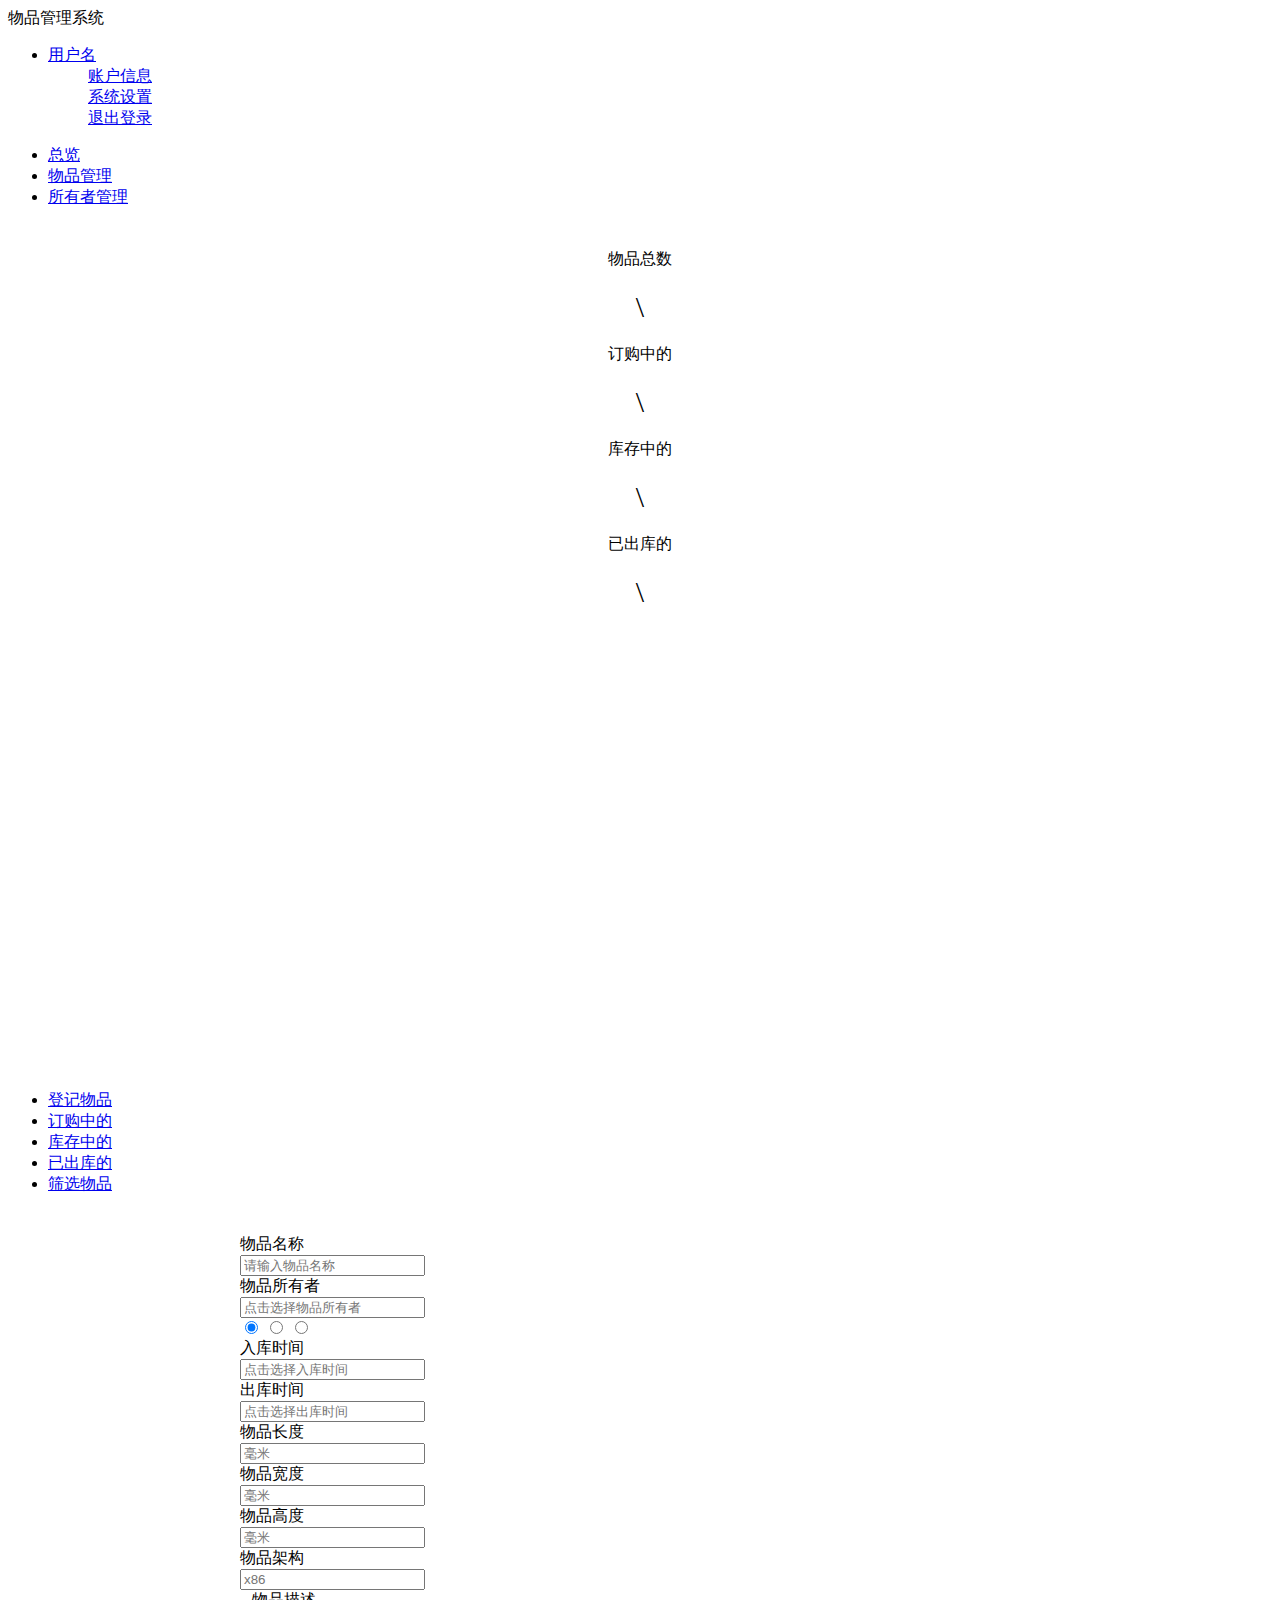
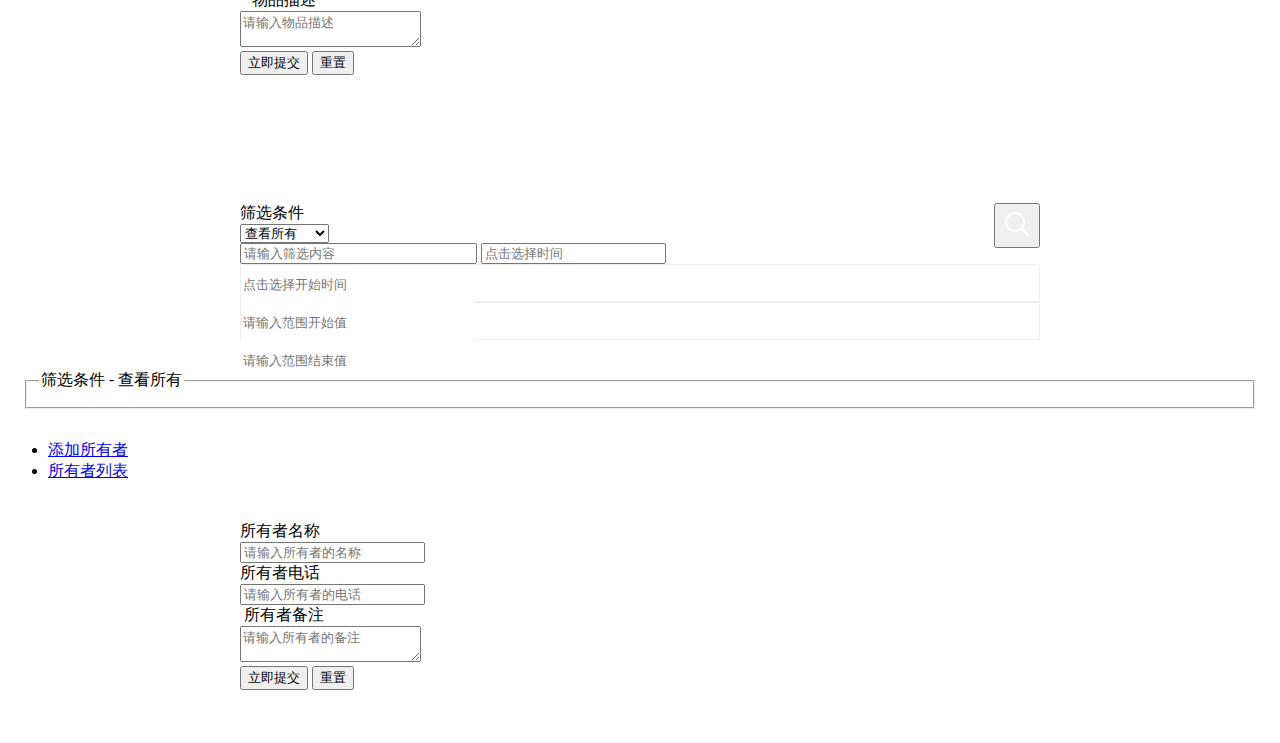
==== src/main/resources/static/index.html @ 80bcebc0 "实现总览界面" ====
<!DOCTYPE html>
<html lang="zh-cmn-Hans">
<head>
    <meta charset="UTF-8">
    <title>物品管理系统</title>
    <link rel="stylesheet" type="text/css" href="https://www.layuicdn.com/layui-v2.6.8/css/layui.css"/>
    <link rel="stylesheet" href="global.css">
    <script src="https://cdn.bootcdn.net/ajax/libs/jquery/3.6.0/jquery.min.js"></script>
    <script src="https://www.layuicdn.com/layui-v2.6.8/layui.js"></script>
    <script src="https://cdn.bootcdn.net/ajax/libs/echarts/5.1.2/echarts.common.min.js"></script>
    <script src="global.js"></script>
</head>
<body>
<div class="layui-layout layui-layout-admin">
    <!-- 顶部固定区域 -->
    <div class="layui-header">
        <div class="layui-logo layui-hide-xs layui-bg-black">物品管理系统</div>
        <ul class="layui-nav layui-layout-right">
            <li class="layui-nav-item layui-hide layui-show-md-inline-block">
                <a href="javascript:" id="main-user-name-show">用户名</a>
                <dl class="layui-nav-child">
                    <dd><a href="javascript:" onclick="">账户信息</a></dd>
                    <dd><a href="javascript:" onclick="">系统设置</a></dd>
                    <dd><a href="javascript:" onclick="">退出登录</a></dd>
                </dl>
            </li>
        </ul>
    </div>
    <!-- 左侧导航区域 -->
    <div class="layui-side layui-bg-black">
        <div class="layui-side-scroll">
            <ul class="layui-nav layui-nav-tree">
                <li class="layui-nav-item layui-this" tabId="page-overview" onclick="switchPage(this)"><a
                        href="javascript:">总览</a></li>
                <li class="layui-nav-item" tabId="page-data" onclick="switchPage(this)"><a
                        href="javascript:">物品管理</a>
                </li>
                <li class="layui-nav-item" tabId="page-owner" onclick="switchPage(this)"><a
                        href="javascript:">所有者管理</a>
                </li>
            </ul>
        </div>
    </div>
    <!-- 内容主体区域 -->
    <div class="layui-body">
        <!-- 总览页 -->
        <div class="body-container " id="page-overview">
            <div class="content-container">
                <!-- 数量条 -->
                <div class="layui-panel">
                    <div class="layui-card-body">
                        <div class="layui-row">
                            <div class="layui-col-md3">
                                <div class="panel">
                                    <div class="layui-card-header">物品总数</div>
                                    <div class="layui-card-body" id="overview-count-all">
                                        \
                                    </div>
                                </div>
                            </div>
                            <div class="layui-col-md3">
                                <div class="panel">
                                    <div class="layui-card-header">订购中的</div>
                                    <div class="layui-card-body" id="overview-count-order">
                                        \
                                    </div>
                                </div>
                            </div>
                            <div class="layui-col-md3">
                                <div class="panel">
                                    <div class="layui-card-header">库存中的</div>
                                    <div class="layui-card-body" id="overview-count-keep">
                                        \
                                    </div>
                                </div>
                            </div>
                            <div class="layui-col-md3">
                                <div class="panel">
                                    <div class="layui-card-header">已出库的</div>
                                    <div class="layui-card-body" id="overview-count-export">
                                        \
                                    </div>
                                </div>
                            </div>
                        </div>
                    </div>
                </div>
                <!-- 折线图 -->
                <div class="layui-panel chart-container">
                    <div id="chart"></div>
                </div>
            </div>
        </div>
        <!-- 物品管理页 -->
        <div class="body-container layui-hide" id="page-data">
            <div class="layui-tab layui-tab-brief">
                <!-- 标签 -->
                <ul class="layui-tab-title">
                    <li class="layui-this"><a href="javascript:" id="button-form-addItem">登记物品</a></li>
                    <li><a href="javascript:" onclick="renderTable('order')" id="button-order">订购中的</a></li>
                    <li><a href="javascript:" onclick="renderTable('keep')" id="button-keep">库存中的</a></li>
                    <li><a href="javascript:" onclick="renderTable('export')" id="button-export">已出库的</a></li>
                    <li><a href="javascript:" id="button-filter">筛选物品</a></li>
                </ul>
                <!-- 标签内容 -->
                <div class="layui-tab-content">
                    <!-- 登记新的 -->
                    <div class="layui-tab-item layui-show">
                        <div class="content-container">
                            <form class="layui-form layui-form-pane" id="form-addItem"
                                  style="margin: 8px auto auto;width: 800px;">
                                <!-- 名称 -->
                                <div class="layui-form-item">
                                    <div class="layui-row layui-col-space15">
                                        <div class="layui-col-md12">
                                            <label class="layui-form-label">物品名称</label>
                                            <div class="layui-input-block">
                                                <input type="text" name="name" required lay-verify="required"
                                                       placeholder="请输入物品名称" autocomplete="off" class="layui-input">
                                            </div>
                                        </div>
                                    </div>
                                </div>
                                <!-- 状态和所有者 -->
                                <div class="layui-form-item">
                                    <div class="layui-row layui-col-space15">
                                        <div class="layui-col-md6">
                                            <label class="layui-form-label">物品所有者</label>
                                            <div class="layui-input-block">
                                                <input type="text" name="ownerId" placeholder="点击选择物品所有者"
                                                       autocomplete="off" onclick="ownerListShow()"
                                                       id="owner-input" class="layui-input pointer" readonly>
                                            </div>
                                        </div>
                                        <div class="layui-col-md6">
                                            <input type="radio" lay-filter="status-radio" name="status" value="order"
                                                   title="订购中" checked>
                                            <input type="radio" lay-filter="status-radio" name="status" value="keep"
                                                   title="在库中">
                                            <input type="radio" lay-filter="status-radio" name="status" value="export"
                                                   title="已出库">
                                        </div>
                                    </div>
                                </div>
                                <!-- 入库和出库时间 -->
                                <div class="layui-form-item layui-hide" id="date-container">
                                    <div class="layui-row layui-col-space15">
                                        <div class="layui-col-md6 layui-hide" id="dateInto-container">
                                            <label class="layui-form-label">入库时间</label>
                                            <div class="layui-input-block">
                                                <input type="text" class="layui-input pointer" id="dateInto"
                                                       name="dateInto" placeholder="点击选择入库时间" autocomplete="off"
                                                       readonly lay-verify="dateIntoVerify">
                                            </div>
                                        </div>
                                        <div class="layui-col-md6 layui-hide" id="dateLeave-container">
                                            <label class="layui-form-label">出库时间</label>
                                            <div class="layui-input-block">
                                                <input type="text" class="layui-input pointer" id="dateLeave"
                                                       name="dateLeave" placeholder="点击选择出库时间" autocomplete="off"
                                                       readonly lay-verify="dateLeaveVerify">
                                            </div>
                                        </div>
                                    </div>
                                </div>
                                <!-- 物品属性 -->
                                <div class="layui-form-item">
                                    <div class="layui-row layui-col-space15">
                                        <!-- 物品长度 -->
                                        <div class="layui-col-md3">
                                            <label class="layui-form-label">物品长度</label>
                                            <div class="layui-input-block">
                                                <input type="number" name="length" placeholder="毫米" autocomplete="off"
                                                       class="layui-input">
                                            </div>
                                        </div>
                                        <!-- 物品宽度 -->
                                        <div class="layui-col-md3">
                                            <label class="layui-form-label">物品宽度</label>
                                            <div class="layui-input-block">
                                                <input type="number" name="width" placeholder="毫米" autocomplete="off"
                                                       class="layui-input">
                                            </div>
                                        </div>
                                        <!-- 物品高度 -->
                                        <div class="layui-col-md3">
                                            <label class="layui-form-label">物品高度</label>
                                            <div class="layui-input-block">
                                                <input type="number" name="height" placeholder="毫米" autocomplete="off"
                                                       class="layui-input">
                                            </div>
                                        </div>
                                        <!-- 架构 -->
                                        <div class="layui-col-md3">
                                            <label class="layui-form-label">物品架构</label>
                                            <div class="layui-input-block">
                                                <input type="text" name="architecture" placeholder="x86"
                                                       autocomplete="off"
                                                       class="layui-input">
                                            </div>
                                        </div>
                                    </div>
                                </div>
                                <!-- 物品描述 -->
                                <div class="layui-form-item layui-form-text">
                                    <div class="layui-row layui-col-space15">
                                        <div class="layui-col-md12">
                                            <label class="layui-form-label">&nbsp;&nbsp;&nbsp;物品描述</label>
                                            <div class="layui-input-block">
                                                <textarea name="description" placeholder="请输入物品描述"
                                                          class="layui-textarea"></textarea>
                                            </div>
                                        </div>
                                    </div>
                                </div>
                                <!-- 提交表单 -->
                                <div class="layui-form-item">
                                    <button class="layui-btn" lay-submit lay-filter="form-addItem-submit">立即提交</button>
                                    <button type="reset" class="layui-btn layui-btn-primary" id="form-addItem-reset">
                                        重置
                                    </button>
                                </div>
                            </form>
                        </div>
                    </div>
                    <!-- 订购中的 -->
                    <div class="layui-tab-item">
                        <div class="content-container">
                            <table id="table-order" lay-filter="table-order"></table>
                        </div>
                    </div>
                    <!-- 库存中的 -->
                    <div class="layui-tab-item">
                        <div class="content-container">
                            <table id="table-keep" lay-filter="table-keep"></table>
                        </div>
                    </div>
                    <!-- 已出库的 -->
                    <div class="layui-tab-item">
                        <div class="content-container">
                            <table id="table-export" lay-filter="table-export"></table>
                        </div>
                    </div>
                    <!-- 筛选物品 -->
                    <div class="layui-tab-item">
                        <div class="content-container">
                            <form class="layui-form layui-form-pane" id="form-filterItem"
                                  style="margin: 8px auto auto;width: 800px;">
                                <div class="layui-form-item">
                                    <div class="layui-row" id="form-filterItem-search-row">
                                        <div class="layui-col-md4">
                                            <label class="layui-form-label">筛选条件</label>
                                            <div class="layui-input-block">
                                                <select name="condition" lay-filter="form-filterItem-select">
                                                    <option value="all">查看所有</option>
                                                    <option value="name">物品名称</option>
                                                    <option value="uuid">物品编号</option>
                                                    <option value="owner">所有者</option>
                                                    <option value="ownerId">所有者编号</option>
                                                    <option value="dateRecord">登记时间</option>
                                                    <option value="dateInto">入库时间</option>
                                                    <option value="dateLeave">出库时间</option>
                                                    <option value="description">物品描述</option>
                                                    <option value="length">物品长度</option>
                                                    <option value="width">物品宽度</option>
                                                    <option value="height">物品高度</option>
                                                    <option value="architecture">物品架构</option>
                                                    <optgroup label="范围检索">
                                                        <option value="dateRecordRange">登记时间</option>
                                                        <option value="dateIntoRange">入库时间</option>
                                                        <option value="dateLeaveRange">出库时间</option>
                                                        <option value="lengthRange">物品长度</option>
                                                        <option value="widthRange">物品宽度</option>
                                                        <option value="heightRange">物品高度</option>
                                                    </optgroup>
                                                </select>
                                            </div>
                                        </div>
                                        <div class="layui-col-md8">
                                            <input id="form-filterItem-input" name="word"
                                                   class="layui-input" type="text"
                                                   placeholder="请输入筛选内容" autocomplete="off">
                                            <input id="form-filterItem-date-select" name="word-date"
                                                   class="layui-input pointer layui-hide" type="text"
                                                   placeholder="点击选择时间" autocomplete="off" readonly>
                                            <div id="form-filterItem-date-select-range-search-row"
                                                 class="layui-row row-inline layui-hide">
                                                <div class="layui-col-md6">
                                                    <input type="text" class="layui-input pointer"
                                                           id="form-filterItem-date-select-range-start"
                                                           name="word-date-start" placeholder="点击选择开始时间"
                                                           autocomplete="off" readonly>
                                                </div>
                                                <div class="layui-col-md6">
                                                    <input type="text" class="layui-input pointer"
                                                           id="form-filterItem-date-select-range-end"
                                                           name="word-date-end" placeholder="点击选择结束时间"
                                                           autocomplete="off" readonly>
                                                </div>
                                            </div>
                                            <div id="form-filterItem-input-range-search-row"
                                                 class="layui-row row-inline layui-hide">
                                                <div class="layui-col-md6">
                                                    <input type="number" name="word-start" placeholder="请输入范围开始值"
                                                           autocomplete="off" class="layui-input" min="0"
                                                           id="form-filterItem-input-range-start">
                                                </div>
                                                <div class="layui-col-md6">
                                                    <input type="number" name="word-end" placeholder="请输入范围结束值"
                                                           autocomplete="off" class="layui-input" min="0"
                                                           id="form-filterItem-input-range-end">
                                                </div>
                                            </div>
                                        </div>
                                        <button class="layui-btn" lay-submit lay-filter="form-filterItem-submit"
                                                id="form-filterItem-submit">
                                            <svg t="1637309387707" class="icon" viewBox="0 0 1024 1024" version="1.1"
                                                 xmlns="http://www.w3.org/2000/svg" p-id="2902" width="32" height="32">
                                                <path d="M192 448c0-141.152 114.848-256 256-256s256 114.848 256 256-114.848 256-256 256-256-114.848-256-256z m710.624 409.376l-206.88-206.88A318.784 318.784 0 0 0 768 448c0-176.736-143.264-320-320-320S128 271.264 128 448s143.264 320 320 320a318.784 318.784 0 0 0 202.496-72.256l206.88 206.88 45.248-45.248z"
                                                      fill="#ffffff" p-id="2903"></path>
                                            </svg>
                                        </button>
                                    </div>
                                </div>
                            </form>
                            <fieldset class="layui-elem-field layui-field-title">
                                <legend>筛选条件 - <span id="filter-criteria-show">查看所有</span></legend>
                            </fieldset>
                            <table id="table-filter" lay-filter="table-filter"></table>
                        </div>
                    </div>
                </div>
            </div>
        </div>
        <!-- 所有者管理页 -->
        <div class="body-container layui-hide" id="page-owner">
            <div class="layui-tab layui-tab-brief">
                <ul class="layui-tab-title">
                    <li class="layui-this"><a href="javascript:" id="button-form-addOwner">添加所有者</a></li>
                    <li><a href="javascript:" onclick="renderOwnerInfoTable()" id="button-owner-list">所有者列表</a></li>
                </ul>
                <div class="layui-tab-content">
                    <div class="layui-tab-item layui-show">
                        <div class="content-container">
                            <form class="layui-form layui-form-pane" id="form-addOwner"
                                  style="margin: 8px auto auto;width: 800px;">
                                <!-- 名称 -->
                                <div class="layui-form-item">
                                    <label class="layui-form-label">所有者名称</label>
                                    <div class="layui-input-block">
                                        <input type="text" name="name" required lay-verify="required"
                                               placeholder="请输入所有者的名称" autocomplete="off" class="layui-input">
                                    </div>
                                </div>
                                <!-- 状态和所有者 -->
                                <div class="layui-form-item">
                                    <label class="layui-form-label">所有者电话</label>
                                    <div class="layui-input-block">
                                        <input type="tel" name="phoneNumber" placeholder="请输入所有者的电话" autocomplete="off"
                                               class="layui-input">
                                    </div>
                                </div>
                                <!-- 所有者备注 -->
                                <div class="layui-form-item layui-form-text">
                                    <div class="layui-row layui-col-space15">
                                        <div class="layui-col-md12">
                                            <label class="layui-form-label">&nbsp;所有者备注</label>
                                            <div class="layui-input-block">
                                                <textarea name="note" placeholder="请输入所有者的备注"
                                                          class="layui-textarea"></textarea>
                                            </div>
                                        </div>
                                    </div>
                                </div>
                                <!-- 提交表单 -->
                                <div class="layui-form-item">
                                    <button class="layui-btn" lay-submit lay-filter="form-addOwner-submit">立即提交</button>
                                    <button type="reset" class="layui-btn layui-btn-primary" id="form-addOwner-reset">
                                        重置
                                    </button>
                                </div>
                            </form>
                        </div>
                    </div>
                    <div class="layui-tab-item">
                        <div class="content-container" id="table-owner-list-container">
                            <table id="table-owner-list" lay-filter="table-owner-list"></table>
                        </div>
                    </div>
                </div>
            </div>
        </div>
    </div>
</div>

</body>
</html>
---- src/main/resources/static/global.css ----
li.layui-nav-item a {
    font-size: 16px;
    text-align: center;
}

.content-container {
    padding: 15px;
}

.body-container .layui-tab-content {
    padding-top: 0;
}

.table-item-info, .table-owner-choose {
    padding: 0 15px;
}

.table-item-info td:first-child {
    text-align: center;
    width: 70px;
}

#form-addItem-container {
    padding: 15px;
}

.pointer {
    cursor: pointer;
}

#form-filterItem-search-row {
    position: relative;
}

#form-filterItem-submit {
    position: absolute;
    top: 0;
    right: 0;
    padding: 3px 5px;
}

#form-filterItem-input, #form-filterItem-input-range-end, #form-filterItem-date-select-range-end {
    padding-right: 54px;
}

#form-filterItem-input-range-start, #form-filterItem-date-select-range-start {
    border: none;
    padding-right: 54px;
}

#form-filterItem-input-range-end, #form-filterItem-date-select-range-end {
    border: none;
}

#form-filterItem-input-range-start, #form-filterItem-input-range-end, #form-filterItem-date-select-range-start, #form-filterItem-date-select-range-end {
    height: 36px;
}

.row-inline {
    height: 38px;
    border: #eee 1px solid;
    border-radius: 0 2px 2px 0;
    box-sizing: border-box;
}

fieldset.layui-elem-field.layui-field-title {
    margin-top: 30px;
}

button.layui-btn.layui-btn-fluid.button-create-new-owner {
    margin: 15px 0 5px 0;
}

form#form-owner-create {
    padding: 15px 20px 15px 15px;
}

#form-owner-create label.layui-form-label {
    width: 30px;
    padding-left: 5px;
}

#form-owner-create .layui-input-block {
    margin-left: 50px;
}

#page-overview .panel {
    padding: 10px 30px;
    text-align: center;
}

#page-overview .panel .layui-card-header {
    font-size: 16px;
}

#page-overview .panel .layui-card-body {
    font-size: 30px;
    padding-top: 20px;
}
.chart-container{
    margin-top: 20px;
}
#chart {
    width: 800px;
    height: 400px;
    margin:40px auto 0 auto;
}
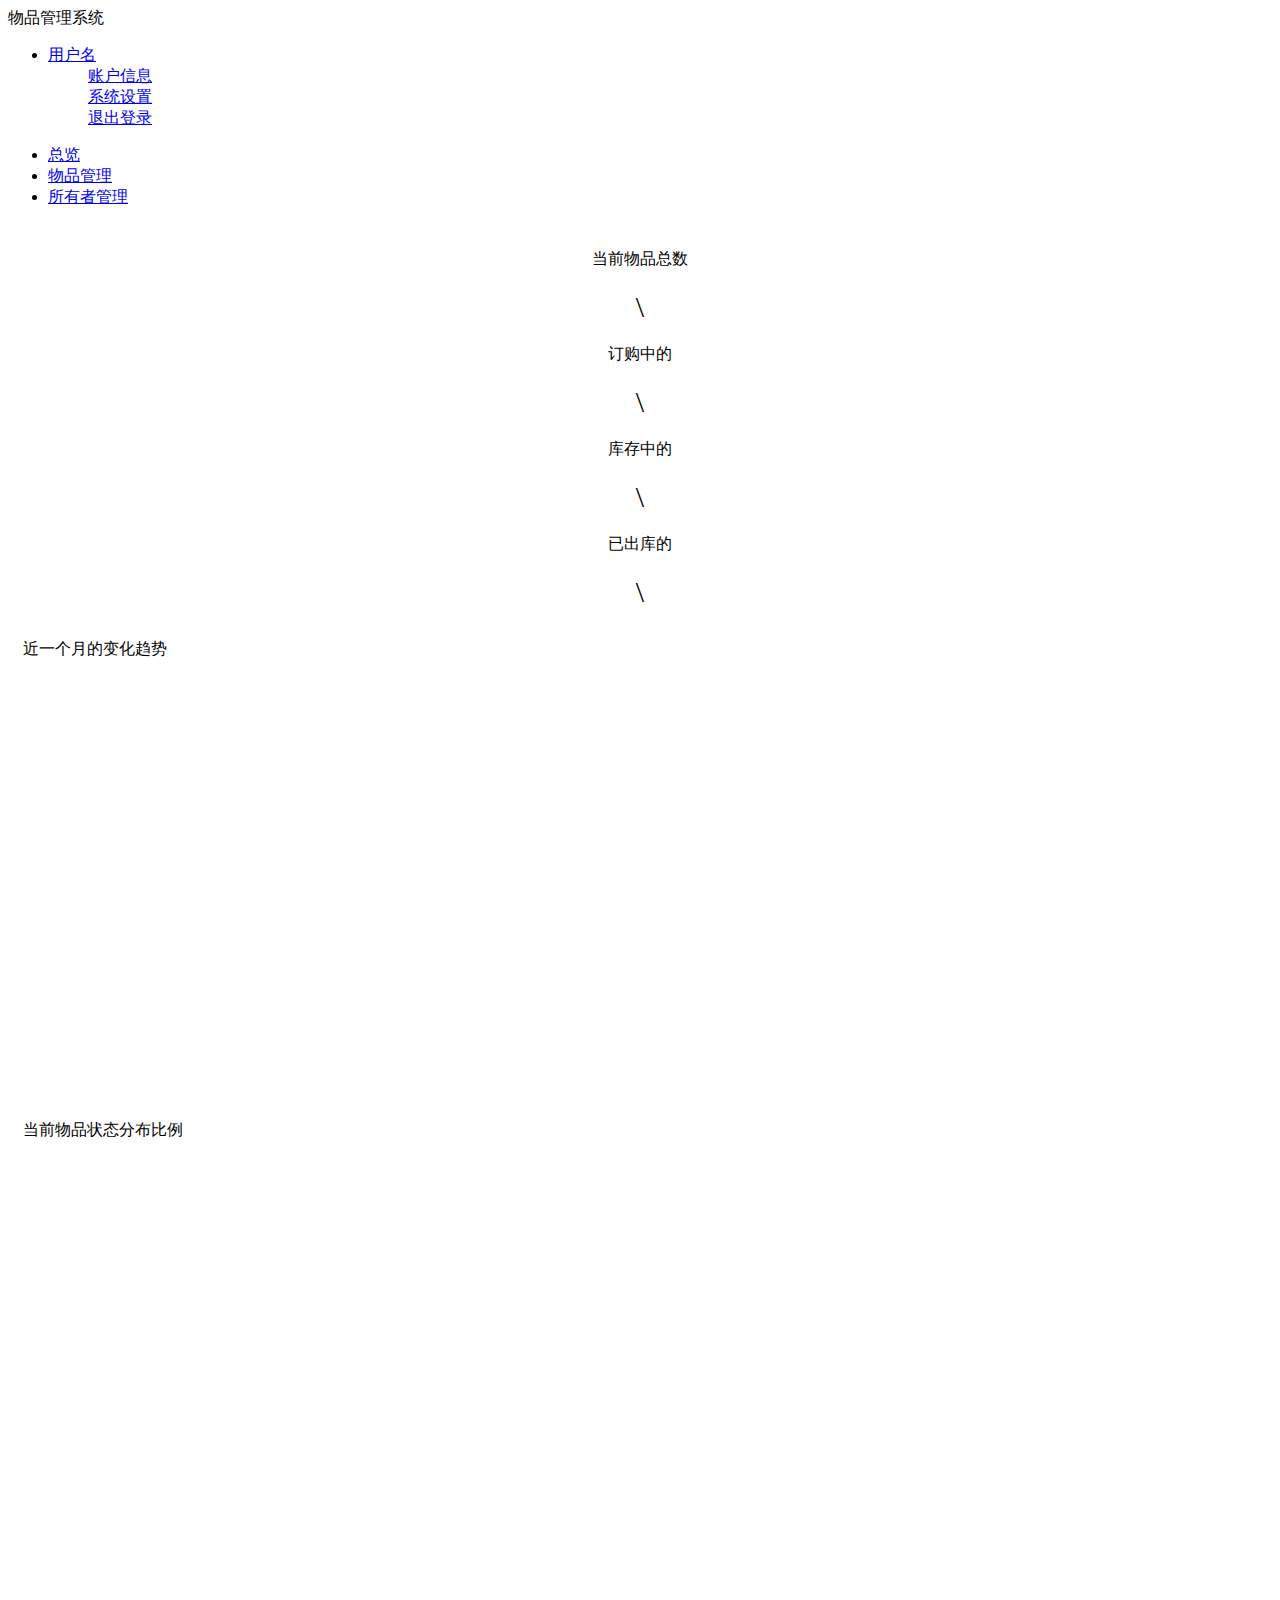
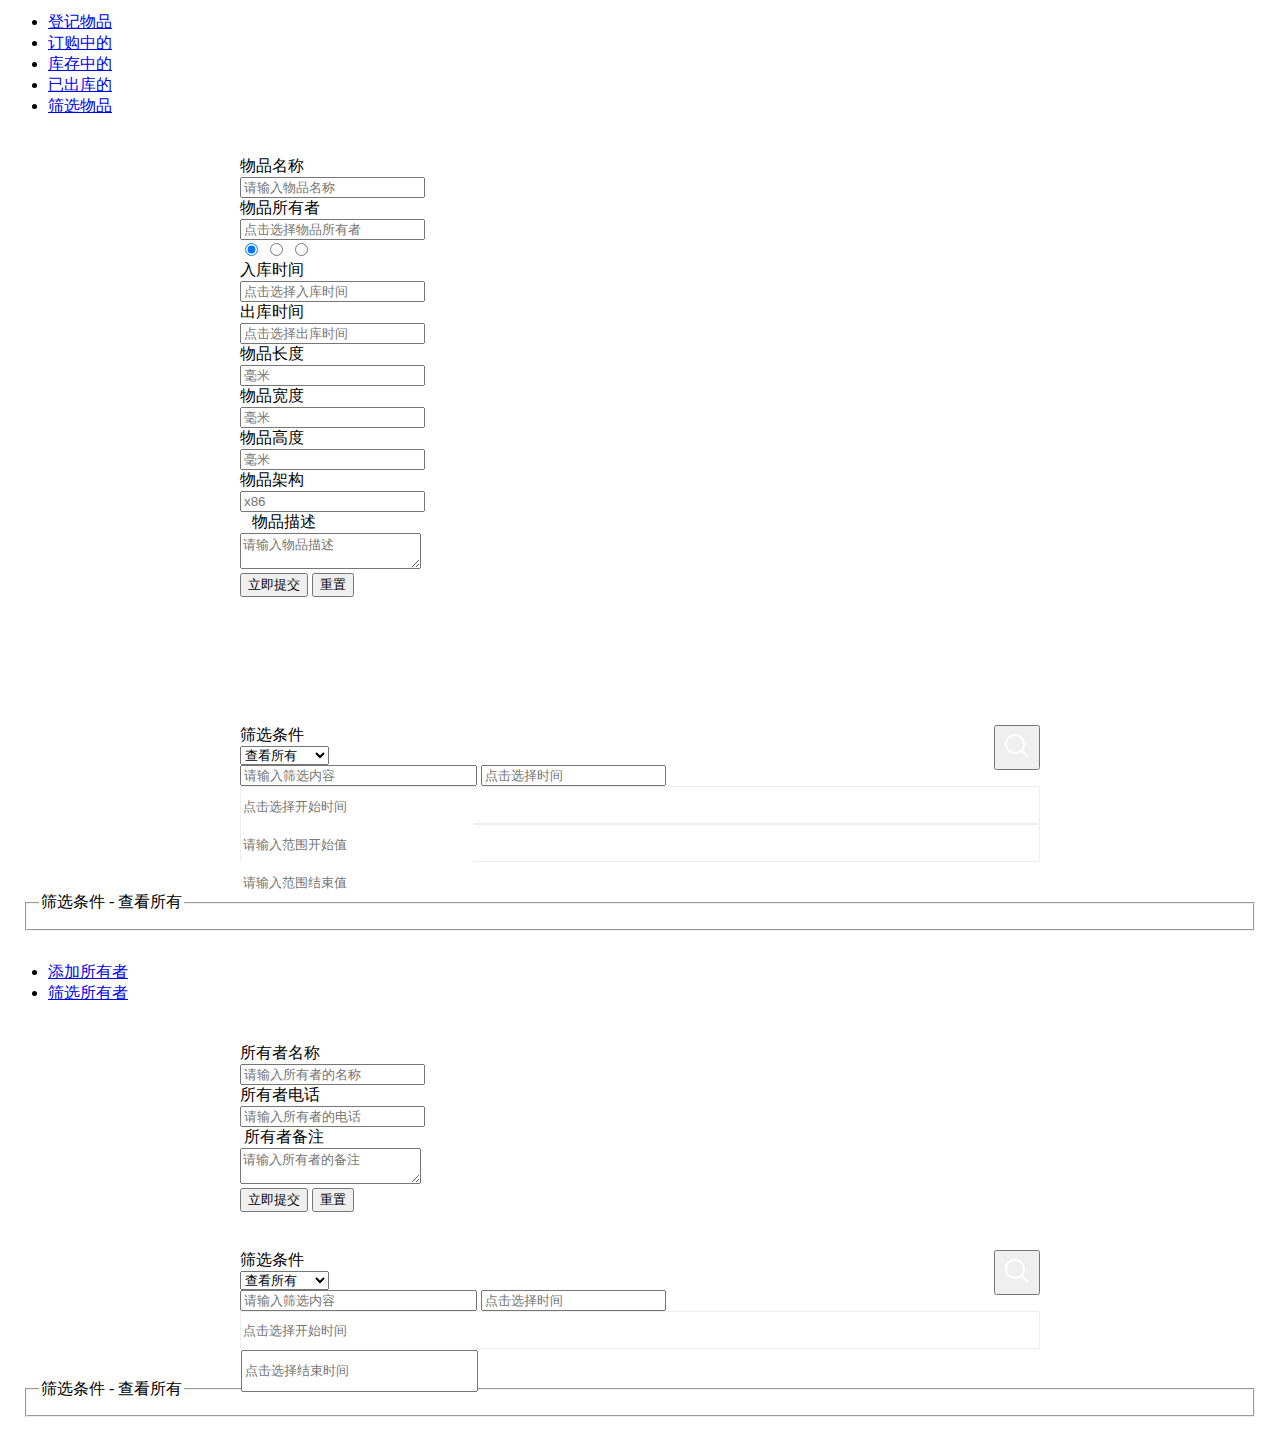
==== commit d110e5b4: "实现总览界面，所有者筛选界面，开始添加所有者修改功能" ====
--- a/src/main/resources/static/index.html
+++ b/src/main/resources/static/index.html
@@ -52,7 +52,7 @@
                         <div class="layui-row">
                             <div class="layui-col-md3">
                                 <div class="panel">
-                                    <div class="layui-card-header">物品总数</div>
+                                    <div class="layui-card-header">当前物品总数</div>
                                     <div class="layui-card-body" id="overview-count-all">
                                         \
                                     </div>
@@ -86,9 +86,25 @@
                     </div>
                 </div>
                 <!-- 折线图 -->
-                <div class="layui-panel chart-container">
-                    <div id="chart"></div>
+                <div class="layui-row layui-col-space15">
+                    <div class="layui-col-md8 chartLine-container">
+                        <div class="layui-card layui-panel">
+                            <div class="layui-card-header">近一个月的变化趋势</div>
+                            <div class="layui-card-body">
+                                <div id="chartLine"></div>
+                            </div>
+                        </div>
+                    </div>
+                    <div class="layui-col-md4 chartPie-container">
+                        <div class="layui-card layui-panel">
+                            <div class="layui-card-header">当前物品状态分布比例</div>
+                            <div class="layui-card-body">
+                                <div id="chartPie"></div>
+                            </div>
+                        </div>
+                    </div>
                 </div>
+
             </div>
         </div>
         <!-- 物品管理页 -->
@@ -337,28 +353,39 @@
             <div class="layui-tab layui-tab-brief">
                 <ul class="layui-tab-title">
                     <li class="layui-this"><a href="javascript:" id="button-form-addOwner">添加所有者</a></li>
-                    <li><a href="javascript:" onclick="renderOwnerInfoTable()" id="button-owner-list">所有者列表</a></li>
+                    <li><a href="javascript:" id="button-filter-owner">筛选所有者</a></li>
                 </ul>
                 <div class="layui-tab-content">
+                    <!-- 添加所有者 -->
                     <div class="layui-tab-item layui-show">
                         <div class="content-container">
                             <form class="layui-form layui-form-pane" id="form-addOwner"
                                   style="margin: 8px auto auto;width: 800px;">
                                 <!-- 名称 -->
                                 <div class="layui-form-item">
-                                    <label class="layui-form-label">所有者名称</label>
-                                    <div class="layui-input-block">
-                                        <input type="text" name="name" required lay-verify="required"
-                                               placeholder="请输入所有者的名称" autocomplete="off" class="layui-input">
-                                    </div>
+                                    <div class="layui-row layui-col-space15">
+                                        <div class="layui-col-md12">
+                                            <label class="layui-form-label">所有者名称</label>
+                                            <div class="layui-input-block">
+                                                <input type="text" name="name" required lay-verify="required"
+                                                       placeholder="请输入所有者的名称" autocomplete="off" class="layui-input">
+                                            </div>
+                                        </div>
+                                    </div>
+
                                 </div>
                                 <!-- 状态和所有者 -->
                                 <div class="layui-form-item">
-                                    <label class="layui-form-label">所有者电话</label>
-                                    <div class="layui-input-block">
-                                        <input type="tel" name="phoneNumber" placeholder="请输入所有者的电话" autocomplete="off"
-                                               class="layui-input">
-                                    </div>
+                                    <div class="layui-row layui-col-space15">
+                                        <div class="layui-col-md12">
+                                            <label class="layui-form-label">所有者电话</label>
+                                            <div class="layui-input-block">
+                                                <input type="tel" name="phoneNumber" placeholder="请输入所有者的电话" autocomplete="off"
+                                                       class="layui-input">
+                                            </div>
+                                        </div>
+                                    </div>
+
                                 </div>
                                 <!-- 所有者备注 -->
                                 <div class="layui-form-item layui-form-text">
@@ -374,17 +401,82 @@
                                 </div>
                                 <!-- 提交表单 -->
                                 <div class="layui-form-item">
-                                    <button class="layui-btn" lay-submit lay-filter="form-addOwner-submit">立即提交</button>
-                                    <button type="reset" class="layui-btn layui-btn-primary" id="form-addOwner-reset">
-                                        重置
-                                    </button>
+                                    <div class="layui-row layui-col-space15">
+                                        <div class="layui-col-md12">
+                                            <button class="layui-btn" lay-submit lay-filter="form-addOwner-submit">
+                                                立即提交
+                                            </button>
+                                            <button type="reset" class="layui-btn layui-btn-primary"
+                                                    id="form-addOwner-reset">
+                                                重置
+                                            </button>
+                                        </div>
+                                    </div>
                                 </div>
                             </form>
                         </div>
                     </div>
+                    <!-- 筛选所有者 -->
                     <div class="layui-tab-item">
                         <div class="content-container" id="table-owner-list-container">
-                            <table id="table-owner-list" lay-filter="table-owner-list"></table>
+                            <form class="layui-form layui-form-pane" id="form-filterOwner"
+                                  style="margin: 8px auto auto;width: 800px;">
+                                <div class="layui-form-item">
+                                    <div class="layui-row" id="form-filterOwner-search-row">
+                                        <div class="layui-col-md4">
+                                            <label class="layui-form-label">筛选条件</label>
+                                            <div class="layui-input-block">
+                                                <select name="condition" lay-filter="form-filterOwner-select">
+                                                    <option value="all">查看所有</option>
+                                                    <option value="name">名称</option>
+                                                    <option value="id">编号</option>
+                                                    <option value="phoneNumber">电话号码</option>
+                                                    <option value="note">备注</option>
+                                                    <option value="dateRegistration">添加时间</option>
+                                                    <optgroup label="范围检索">
+                                                        <option value="dateRegistrationRange">添加时间</option>
+                                                    </optgroup>
+                                                </select>
+                                            </div>
+                                        </div>
+                                        <div class="layui-col-md8">
+                                            <input id="form-filterOwner-input" name="word"
+                                                   class="layui-input" type="text"
+                                                   placeholder="请输入筛选内容" autocomplete="off">
+                                            <input id="form-filterOwner-date-select" name="word-date"
+                                                   class="layui-input pointer layui-hide" type="text"
+                                                   placeholder="点击选择时间" autocomplete="off" readonly>
+                                            <div id="form-filterOwner-date-select-range-search-row"
+                                                 class="layui-row row-inline layui-hide">
+                                                <div class="layui-col-md6">
+                                                    <input type="text" class="layui-input pointer"
+                                                           id="form-filterOwner-date-select-range-start"
+                                                           name="word-date-start" placeholder="点击选择开始时间"
+                                                           autocomplete="off" readonly>
+                                                </div>
+                                                <div class="layui-col-md6">
+                                                    <input type="text" class="layui-input pointer"
+                                                           id="form-filterOwner-date-select-range-end"
+                                                           name="word-date-end" placeholder="点击选择结束时间"
+                                                           autocomplete="off" readonly>
+                                                </div>
+                                            </div>
+                                        </div>
+                                        <button class="layui-btn" lay-submit lay-filter="form-filterOwner-submit"
+                                                id="form-filterOwner-submit">
+                                            <svg t="1637309387707" class="icon" viewBox="0 0 1024 1024" version="1.1"
+                                                 xmlns="http://www.w3.org/2000/svg" p-id="2902" width="32" height="32">
+                                                <path d="M192 448c0-141.152 114.848-256 256-256s256 114.848 256 256-114.848 256-256 256-256-114.848-256-256z m710.624 409.376l-206.88-206.88A318.784 318.784 0 0 0 768 448c0-176.736-143.264-320-320-320S128 271.264 128 448s143.264 320 320 320a318.784 318.784 0 0 0 202.496-72.256l206.88 206.88 45.248-45.248z"
+                                                      fill="#ffffff" p-id="2903"></path>
+                                            </svg>
+                                        </button>
+                                    </div>
+                                </div>
+                            </form>
+                            <fieldset class="layui-elem-field layui-field-title">
+                                <legend>筛选条件 - <span id="filter-condition-show">查看所有</span></legend>
+                            </fieldset>
+                            <table id="table-filter-owner" lay-filter="table-filter-owner"></table>
                         </div>
                     </div>
                 </div>
@@ -392,6 +484,5 @@
         </div>
     </div>
 </div>
-
 </body>
 </html>--- a/src/main/resources/static/global.css
+++ b/src/main/resources/static/global.css
@@ -28,22 +28,23 @@
     cursor: pointer;
 }
 
-#form-filterItem-search-row {
+#form-filterItem-search-row,#form-filterOwner-search-row {
     position: relative;
 }
 
-#form-filterItem-submit {
+#form-filterItem-submit,#form-filterOwner-submit {
     position: absolute;
     top: 0;
     right: 0;
     padding: 3px 5px;
 }
 
-#form-filterItem-input, #form-filterItem-input-range-end, #form-filterItem-date-select-range-end {
+#form-filterItem-input, #form-filterItem-input-range-end, #form-filterItem-date-select-range-end,
+#form-filterOwner-input, #form-filterOwner-input-range-end, #form-filterOwner-date-select-range-end {
     padding-right: 54px;
 }
 
-#form-filterItem-input-range-start, #form-filterItem-date-select-range-start {
+#form-filterItem-input-range-start, #form-filterItem-date-select-range-start,#form-filterOwner-input-range-start, #form-filterOwner-date-select-range-start {
     border: none;
     padding-right: 54px;
 }
@@ -52,7 +53,8 @@
     border: none;
 }
 
-#form-filterItem-input-range-start, #form-filterItem-input-range-end, #form-filterItem-date-select-range-start, #form-filterItem-date-select-range-end {
+#form-filterItem-input-range-start, #form-filterItem-input-range-end, #form-filterItem-date-select-range-start, #form-filterItem-date-select-range-end,
+#form-filterOwner-input-range-start, #form-filterOwner-input-range-end, #form-filterOwner-date-select-range-start, #form-filterOwner-date-select-range-end{
     height: 36px;
 }
 
@@ -97,11 +99,23 @@
     font-size: 30px;
     padding-top: 20px;
 }
-.chart-container{
+
+.chartLine-container {
     margin-top: 20px;
+    min-width: 900px;
 }
-#chart {
+
+.chartPie-container {
+    margin-top: 20px;
+    min-width: 500px;
+}
+#chartLine, #chartPie {
+    height: 400px;
+    margin: 40px auto 0 auto;
+}
+#chartLine {
     width: 800px;
-    height: 400px;
-    margin:40px auto 0 auto;
+}
+#chartPie {
+    width: 400px;
 }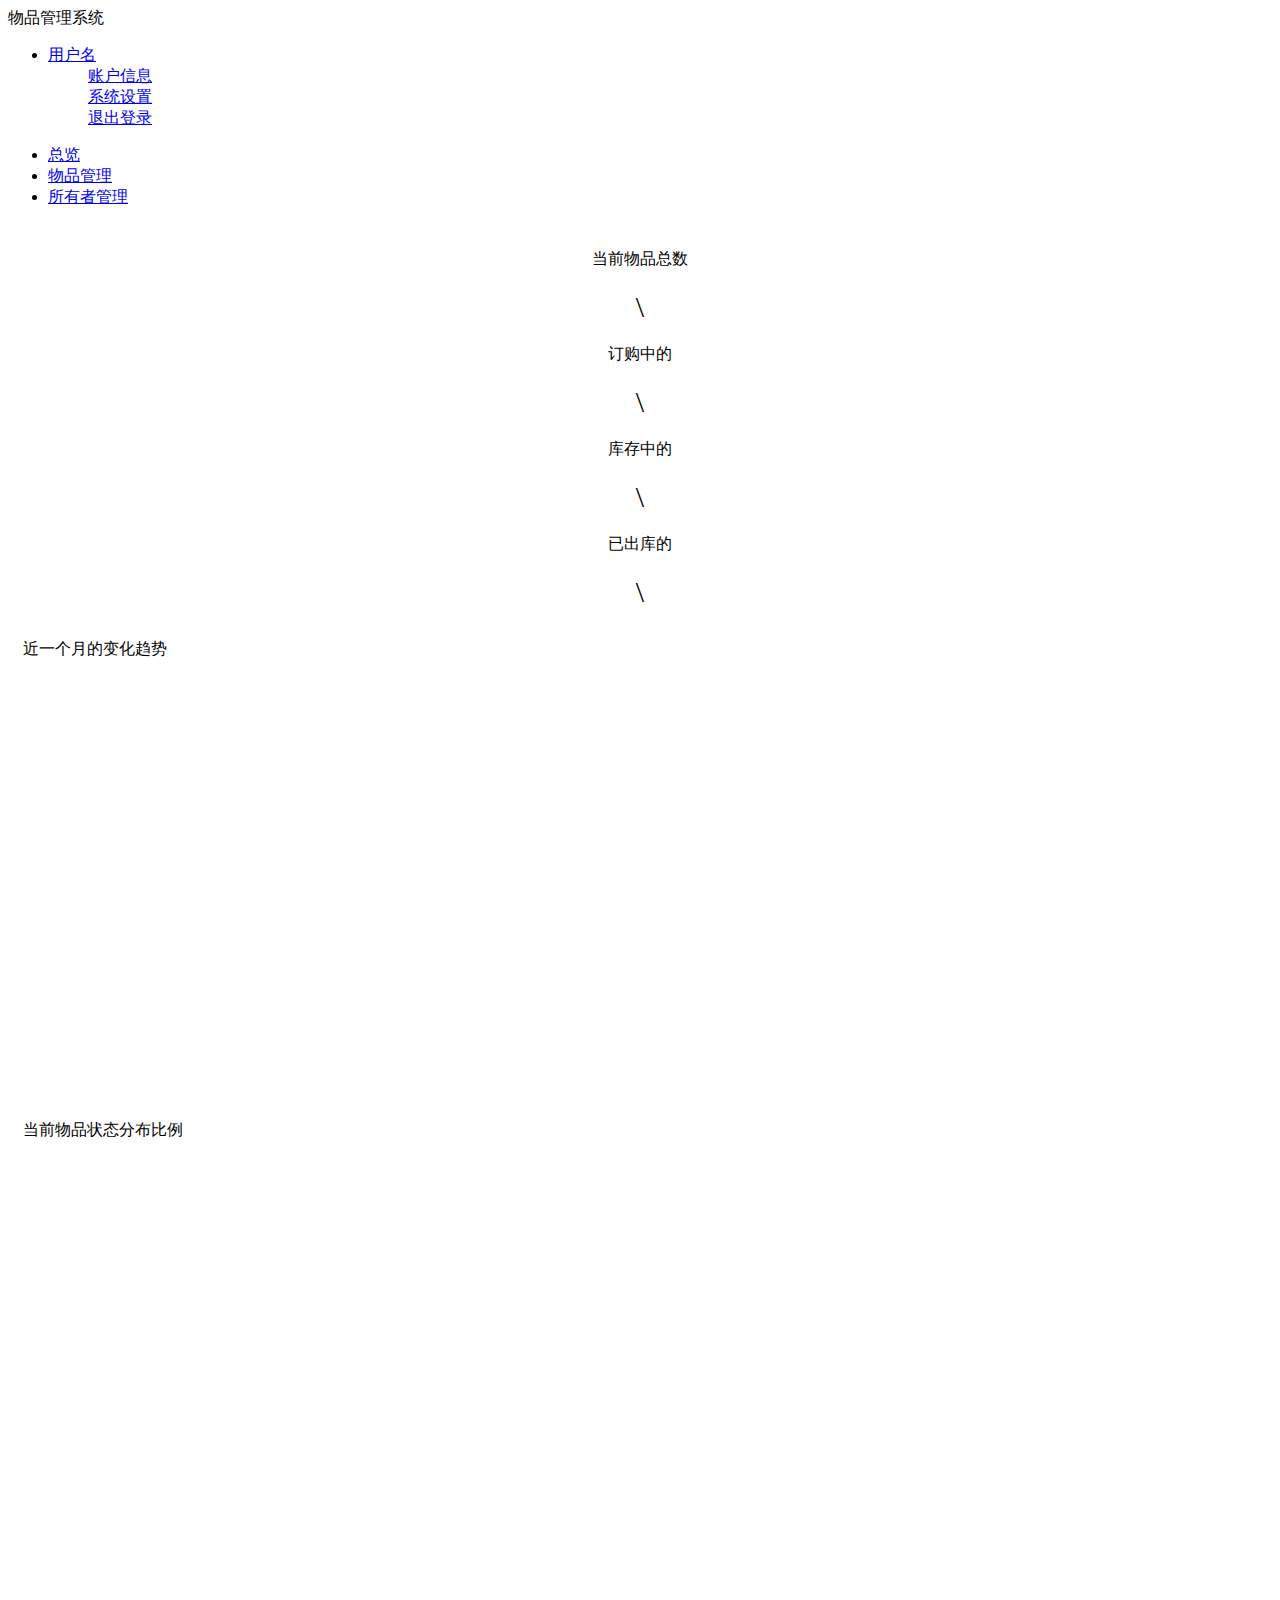
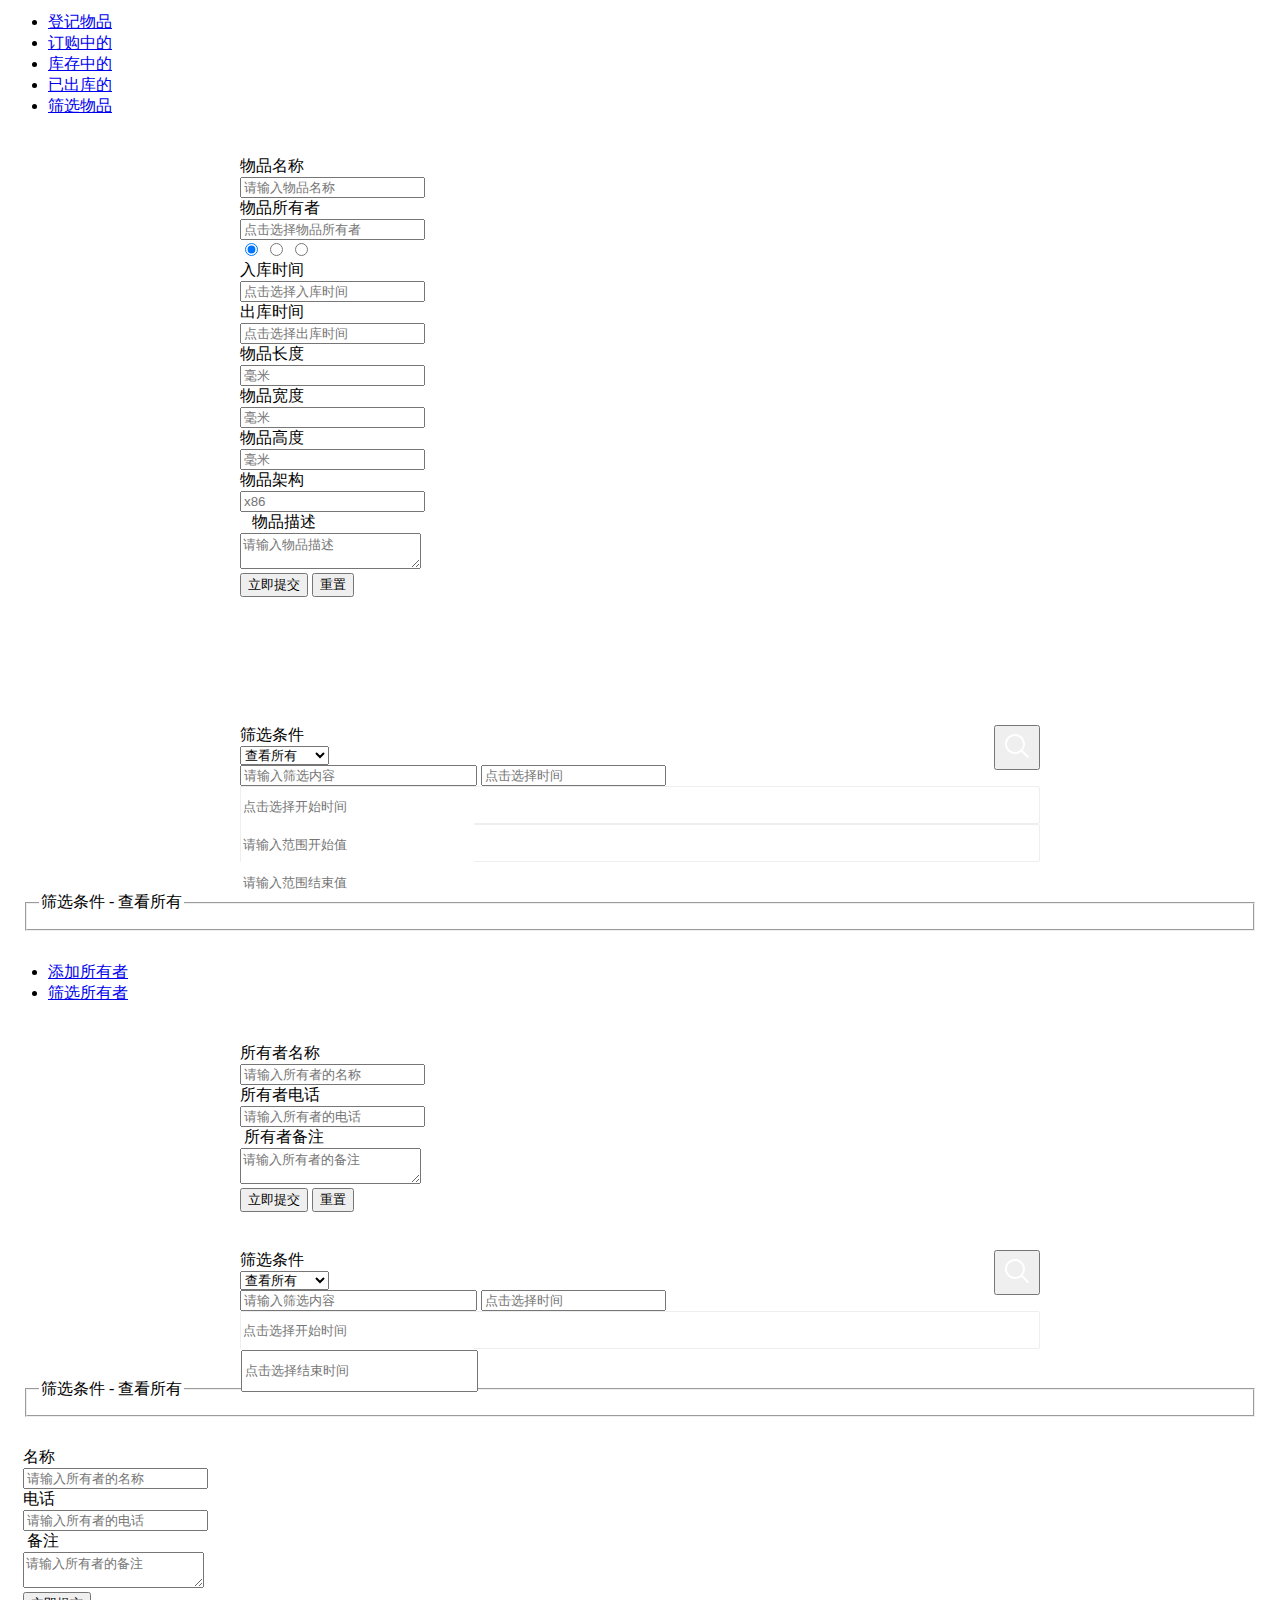
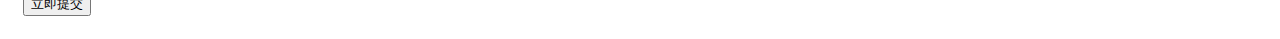
==== commit 07d18ca6: "暂存修改界面" ====
--- a/src/main/resources/static/index.html
+++ b/src/main/resources/static/index.html
@@ -380,7 +380,8 @@
                                         <div class="layui-col-md12">
                                             <label class="layui-form-label">所有者电话</label>
                                             <div class="layui-input-block">
-                                                <input type="tel" name="phoneNumber" placeholder="请输入所有者的电话" autocomplete="off"
+                                                <input type="tel" name="phoneNumber" placeholder="请输入所有者的电话"
+                                                       autocomplete="off"
                                                        class="layui-input">
                                             </div>
                                         </div>
@@ -484,5 +485,32 @@
         </div>
     </div>
 </div>
+<div class="content-container layui-hide">
+    <form class="layui-form layui-form-pane" id="form-editOwner" lay-filter="form-editOwner">
+        <div class="layui-form-item">
+            <label class="layui-form-label">名称</label>
+            <div class="layui-input-block">
+                <input type="text" name="name" required lay-verify="required" placeholder="请输入所有者的名称" autocomplete="off" class="layui-input">
+            </div>
+        </div>
+        <div class="layui-form-item">
+            <label class="layui-form-label">电话</label>
+            <div class="layui-input-block">
+                <input type="tel" name="phoneNumber" placeholder="请输入所有者的电话" autocomplete="off" class="layui-input">
+            </div>
+        </div>
+        <div class="layui-form-item layui-form-text">
+            <label class="layui-form-label">&nbsp;备注</label>
+            <div class="layui-input-block">
+                <textarea name="note" placeholder="请输入所有者的备注" class="layui-textarea"></textarea>
+            </div>
+        </div>
+        <div class="layui-form-item layui-hide">
+            <button class="layui-btn" lay-submit lay-filter="form-editOwner-submit">
+                立即提交
+            </button>
+        </div>
+    </form>
+</div>
 </body>
 </html>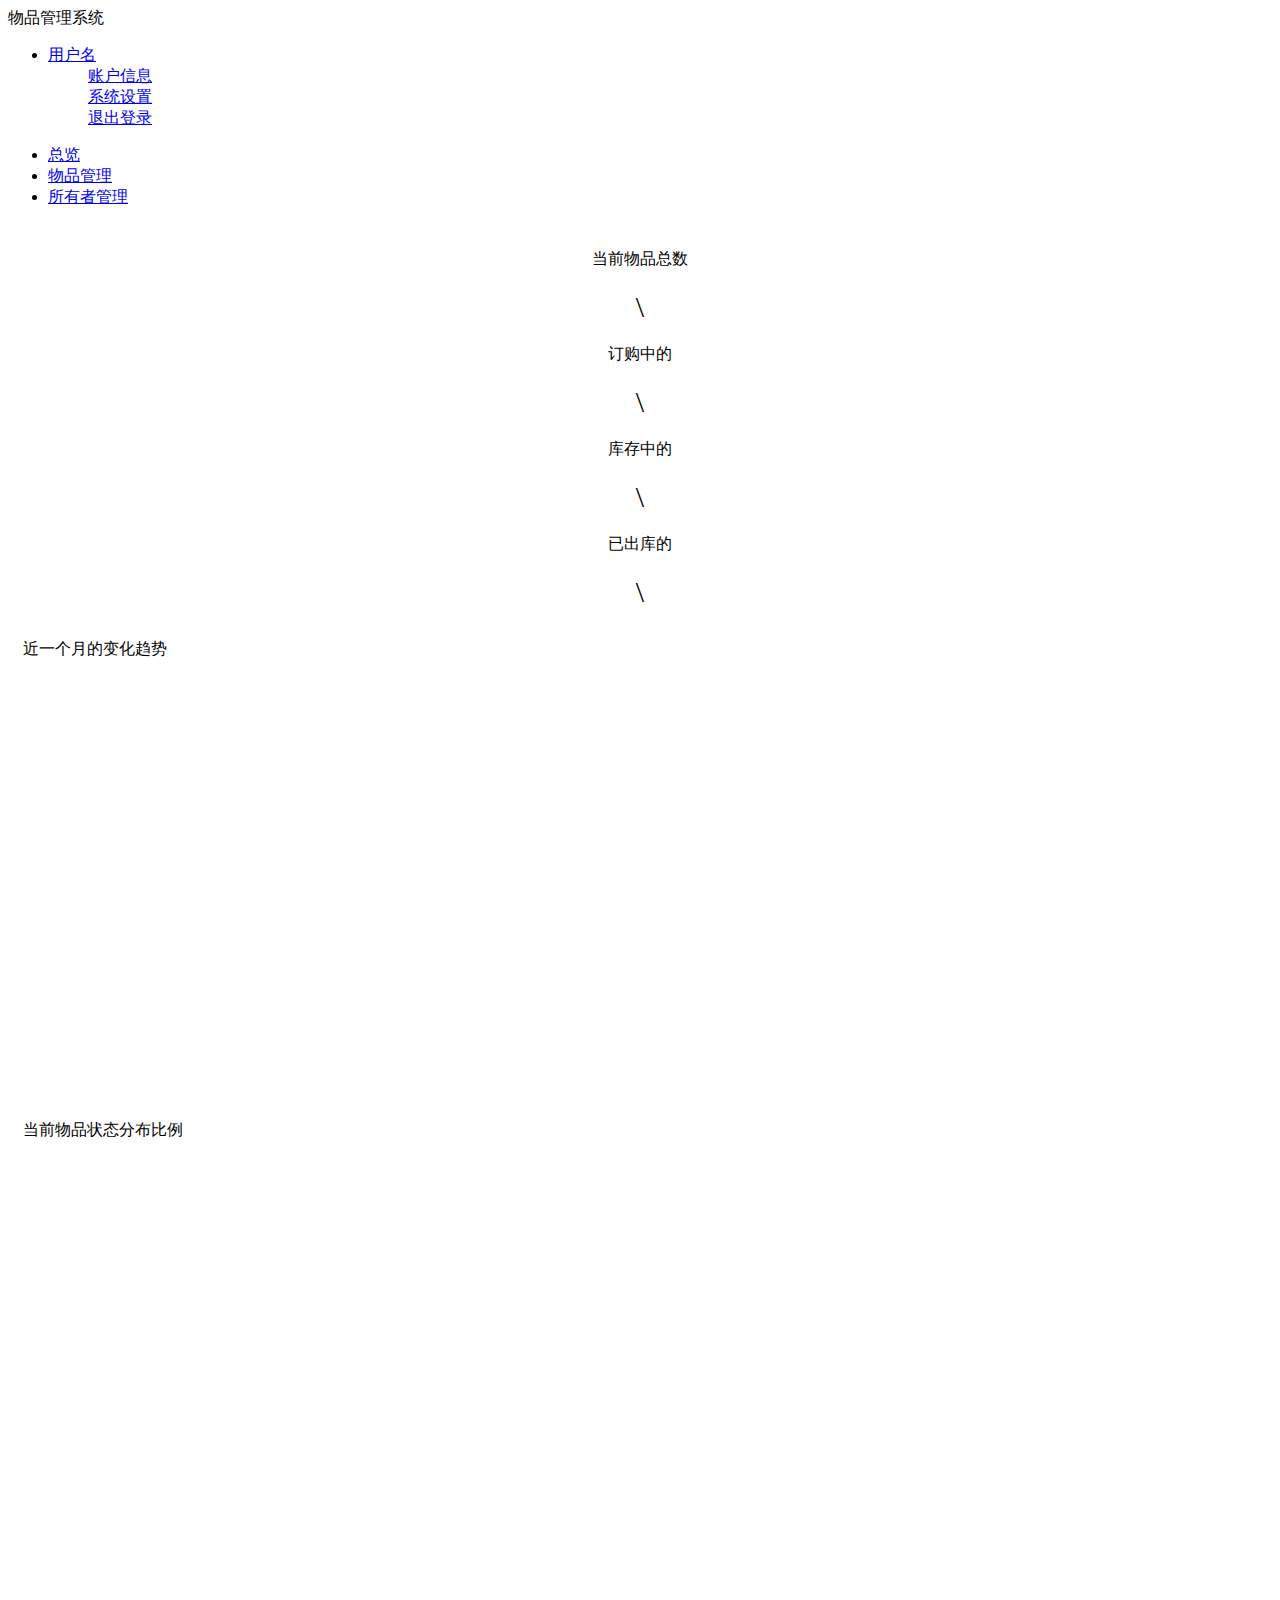
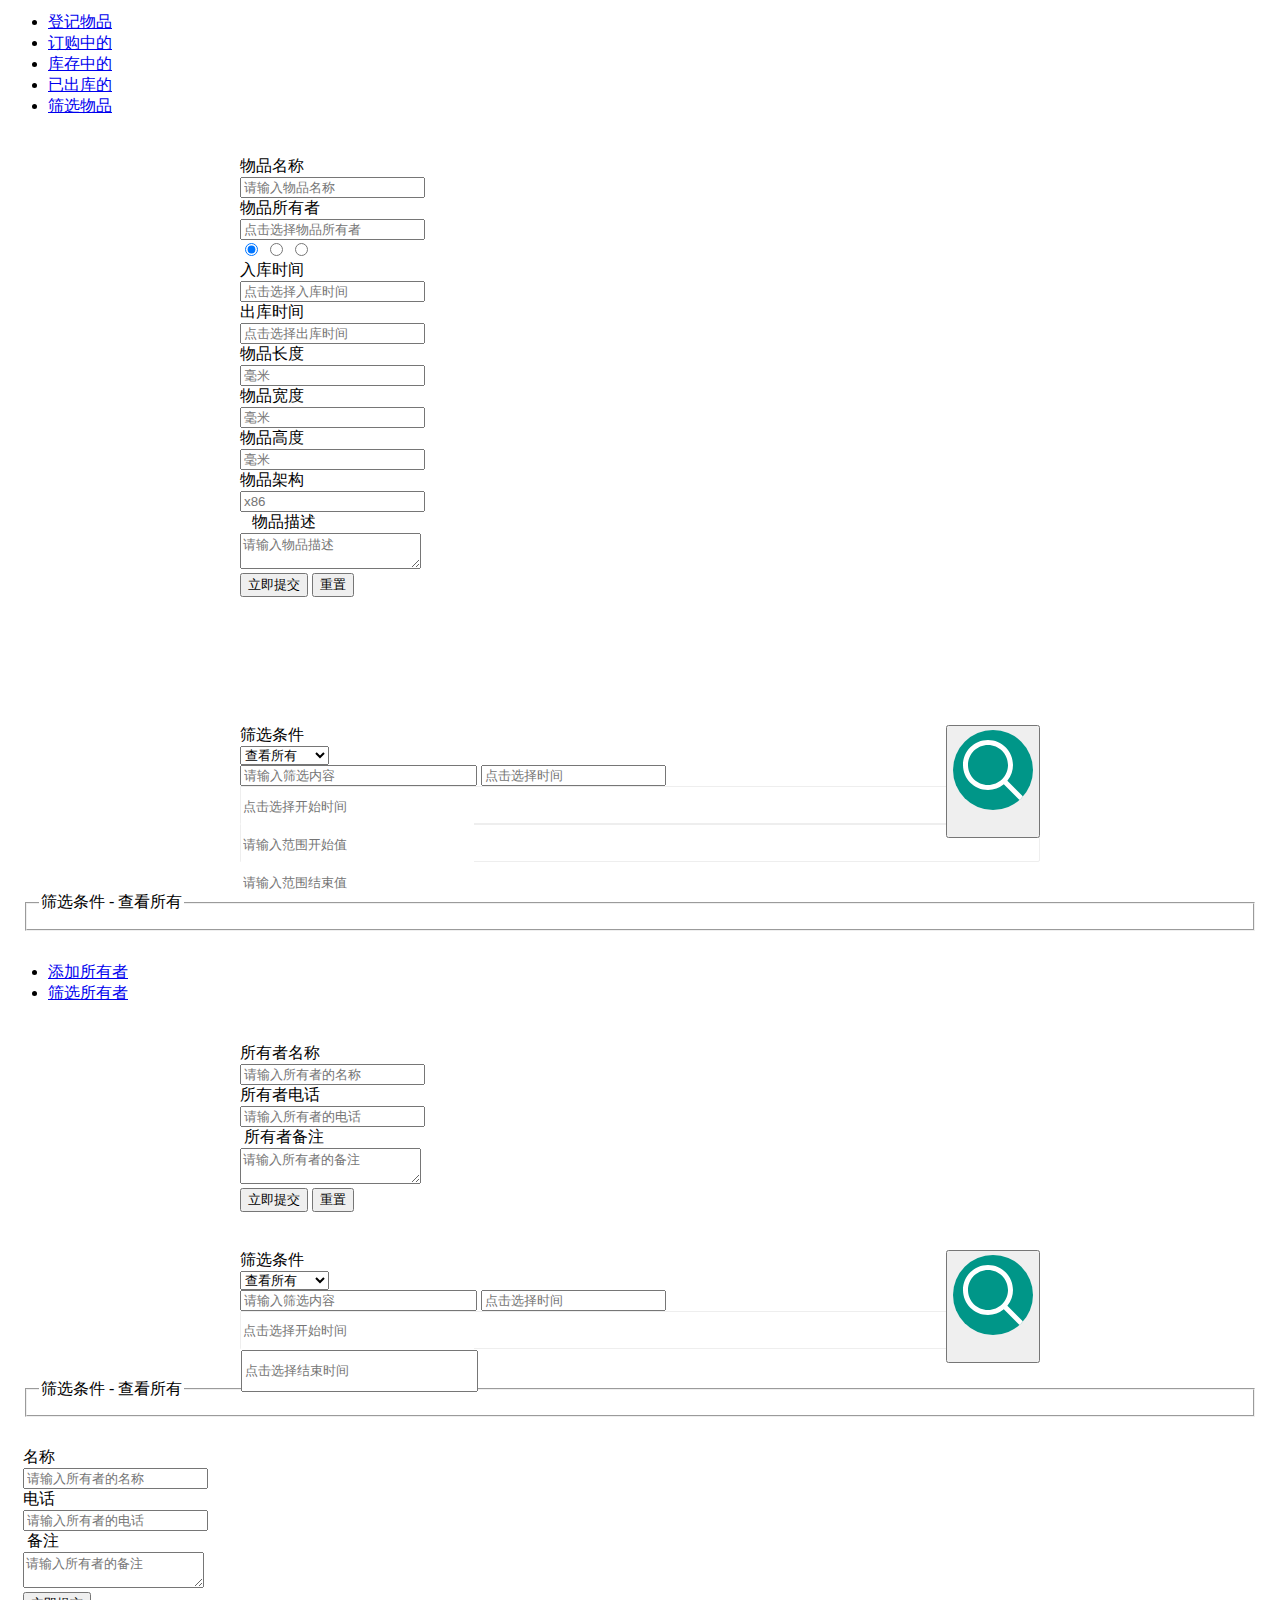
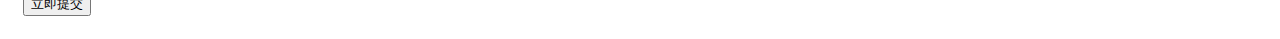
==== commit 46b9b3c4: "添加了登录界面" ====
--- a/src/main/resources/static/index.html
+++ b/src/main/resources/static/index.html
@@ -490,7 +490,8 @@
         <div class="layui-form-item">
             <label class="layui-form-label">名称</label>
             <div class="layui-input-block">
-                <input type="text" name="name" required lay-verify="required" placeholder="请输入所有者的名称" autocomplete="off" class="layui-input">
+                <input type="text" name="name" required lay-verify="required" placeholder="请输入所有者的名称" autocomplete="off"
+                       class="layui-input">
             </div>
         </div>
         <div class="layui-form-item">
@@ -512,5 +513,8 @@
         </div>
     </form>
 </div>
+<script>
+    window.onload = onloadMain;
+</script>
 </body>
 </html>--- a/src/main/resources/static/global.css
+++ b/src/main/resources/static/global.css
@@ -1,3 +1,41 @@
+.login-container {
+    position: absolute;
+    height: 100%;
+    width: 100%;
+}
+
+.layui-panel.login-container {
+    position: relative;
+    width: 300px;
+    height: 400px;
+    margin: 0 auto;
+    padding: 50px;
+    border-radius: 20px;
+    box-shadow: 0px 10px 34px -15px rgb(0 0 0 / 24%);
+    top: 50%;
+    transform: translateY(-60%);
+}
+
+p.login-title {
+    text-align: center;
+    font-size: 30px;
+    margin-bottom: 35px;
+}
+
+.icon {
+    text-align: center;
+    width: 80px;
+    height: 80px;
+    margin: 0 auto 20px auto;
+    background: #009688;
+    border-radius: 50%;
+}
+
+.login-container .layui-form-item {
+    margin-top: 20px;
+}
+
+
 li.layui-nav-item a {
     font-size: 16px;
     text-align: center;
@@ -102,7 +140,7 @@
 
 .chartLine-container {
     margin-top: 20px;
-    min-width: 900px;
+    min-width: 863px;
 }
 
 .chartPie-container {
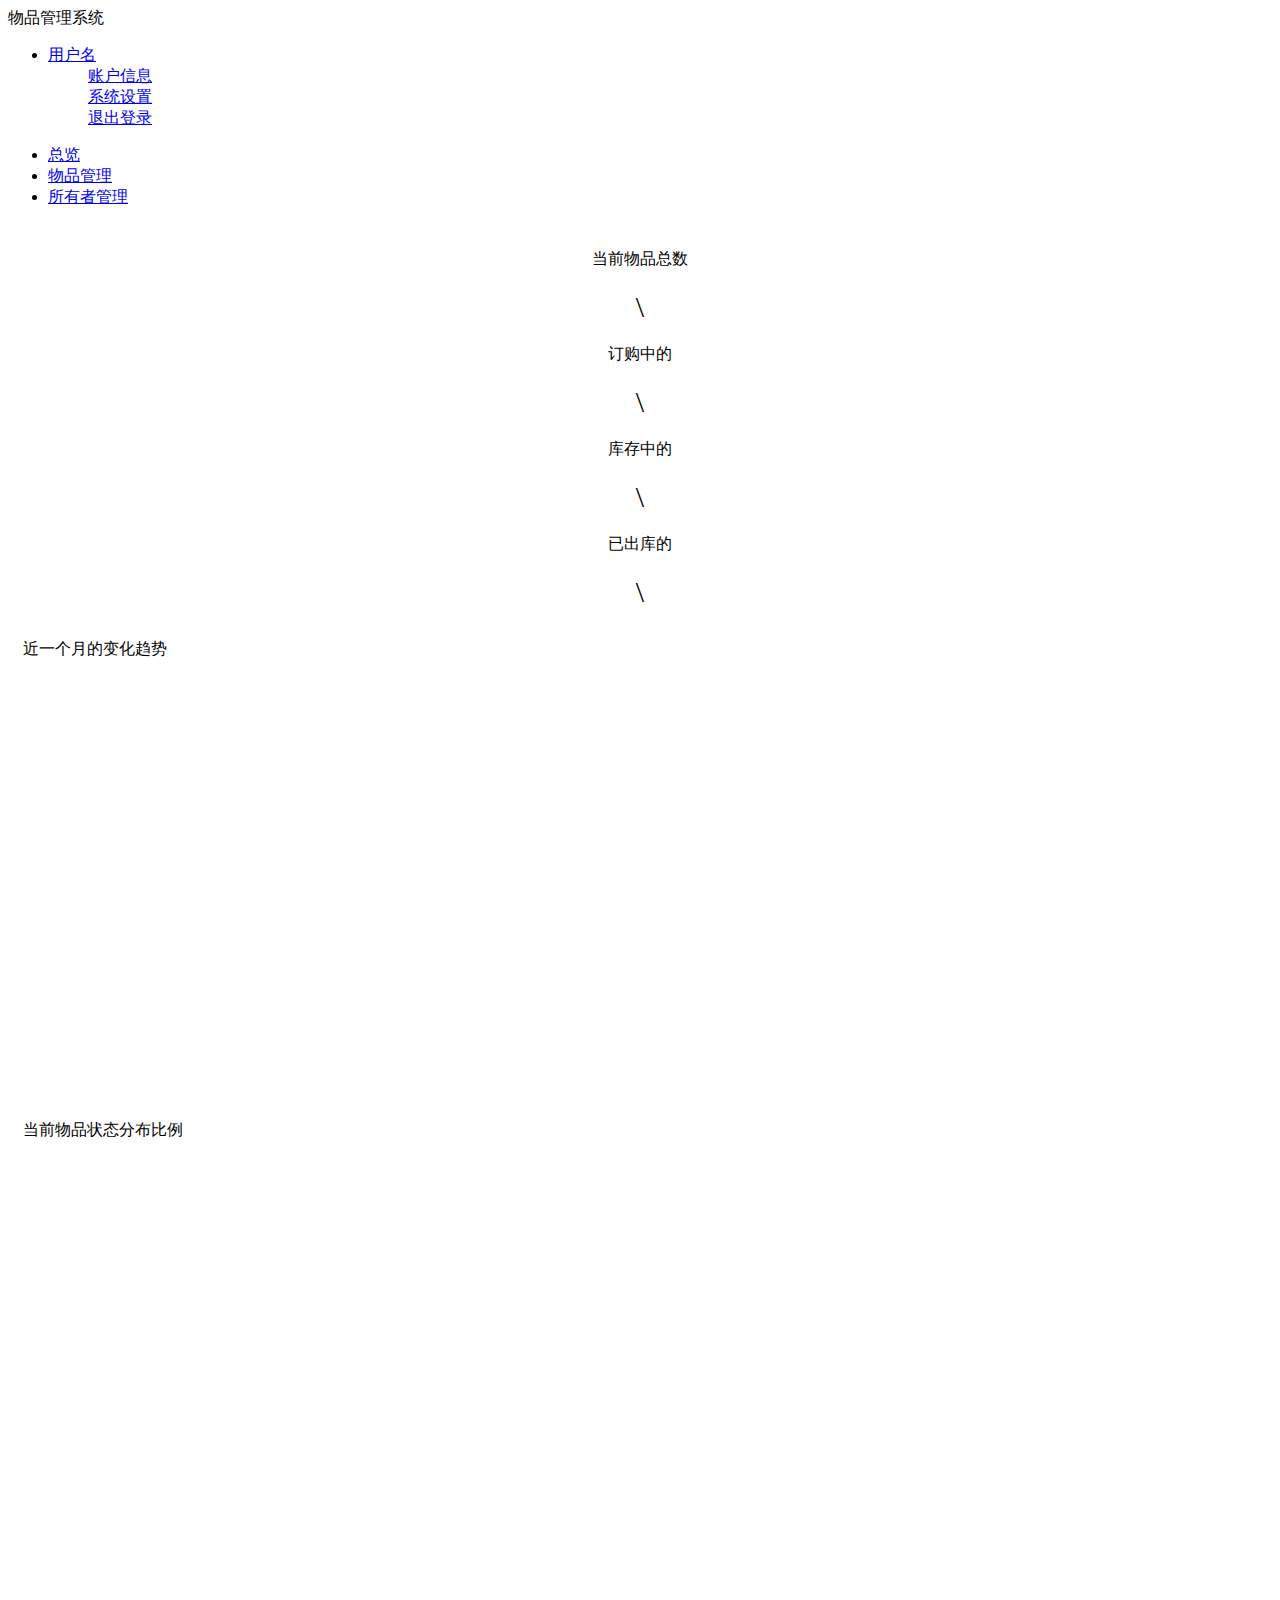
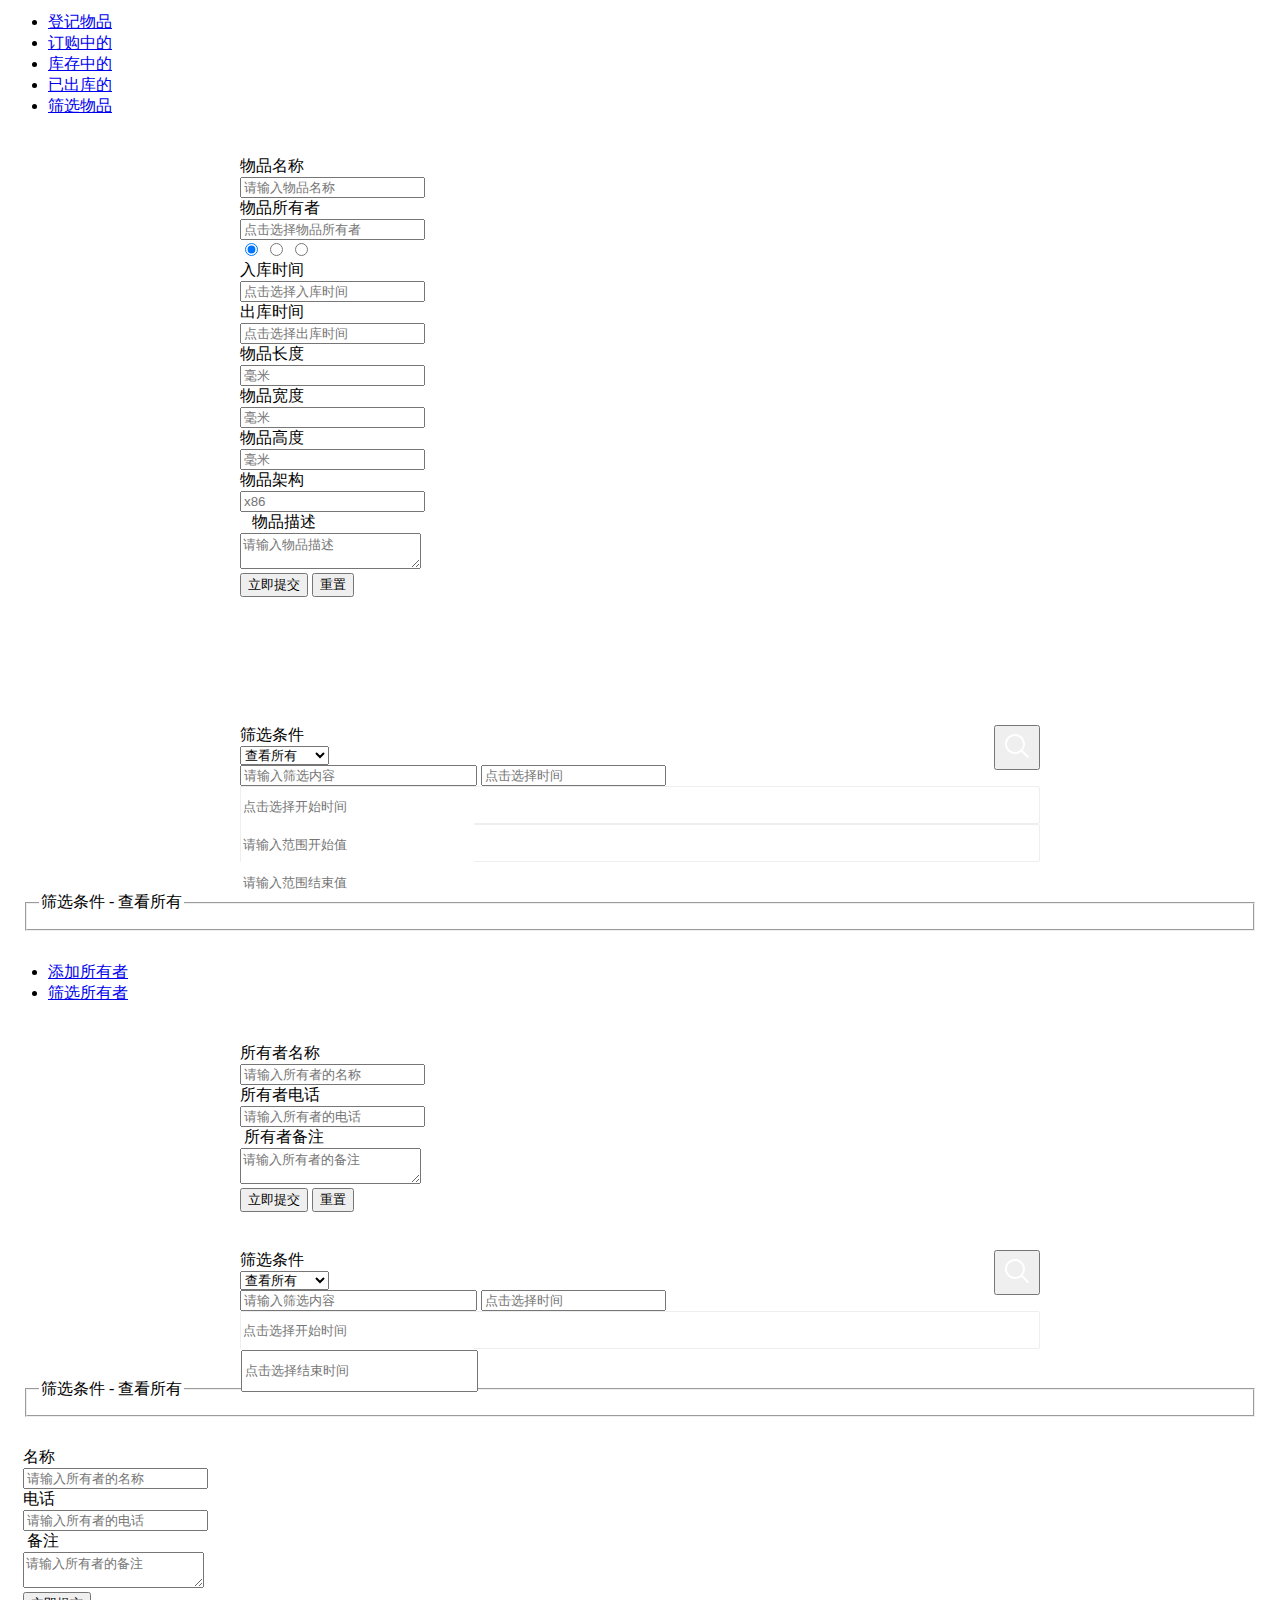
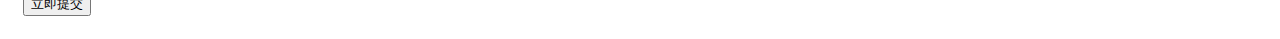
==== commit c626ac13: "实现了身份认证功能" ====
--- a/src/main/resources/static/index.html
+++ b/src/main/resources/static/index.html
@@ -21,7 +21,7 @@
                 <dl class="layui-nav-child">
                     <dd><a href="javascript:" onclick="">账户信息</a></dd>
                     <dd><a href="javascript:" onclick="">系统设置</a></dd>
-                    <dd><a href="javascript:" onclick="">退出登录</a></dd>
+                    <dd><a href="javascript:" onclick="logout()">退出登录</a></dd>
                 </dl>
             </li>
         </ul>
--- a/src/main/resources/static/global.css
+++ b/src/main/resources/static/global.css
@@ -1,41 +1,3 @@
-.login-container {
-    position: absolute;
-    height: 100%;
-    width: 100%;
-}
-
-.layui-panel.login-container {
-    position: relative;
-    width: 300px;
-    height: 400px;
-    margin: 0 auto;
-    padding: 50px;
-    border-radius: 20px;
-    box-shadow: 0px 10px 34px -15px rgb(0 0 0 / 24%);
-    top: 50%;
-    transform: translateY(-60%);
-}
-
-p.login-title {
-    text-align: center;
-    font-size: 30px;
-    margin-bottom: 35px;
-}
-
-.icon {
-    text-align: center;
-    width: 80px;
-    height: 80px;
-    margin: 0 auto 20px auto;
-    background: #009688;
-    border-radius: 50%;
-}
-
-.login-container .layui-form-item {
-    margin-top: 20px;
-}
-
-
 li.layui-nav-item a {
     font-size: 16px;
     text-align: center;
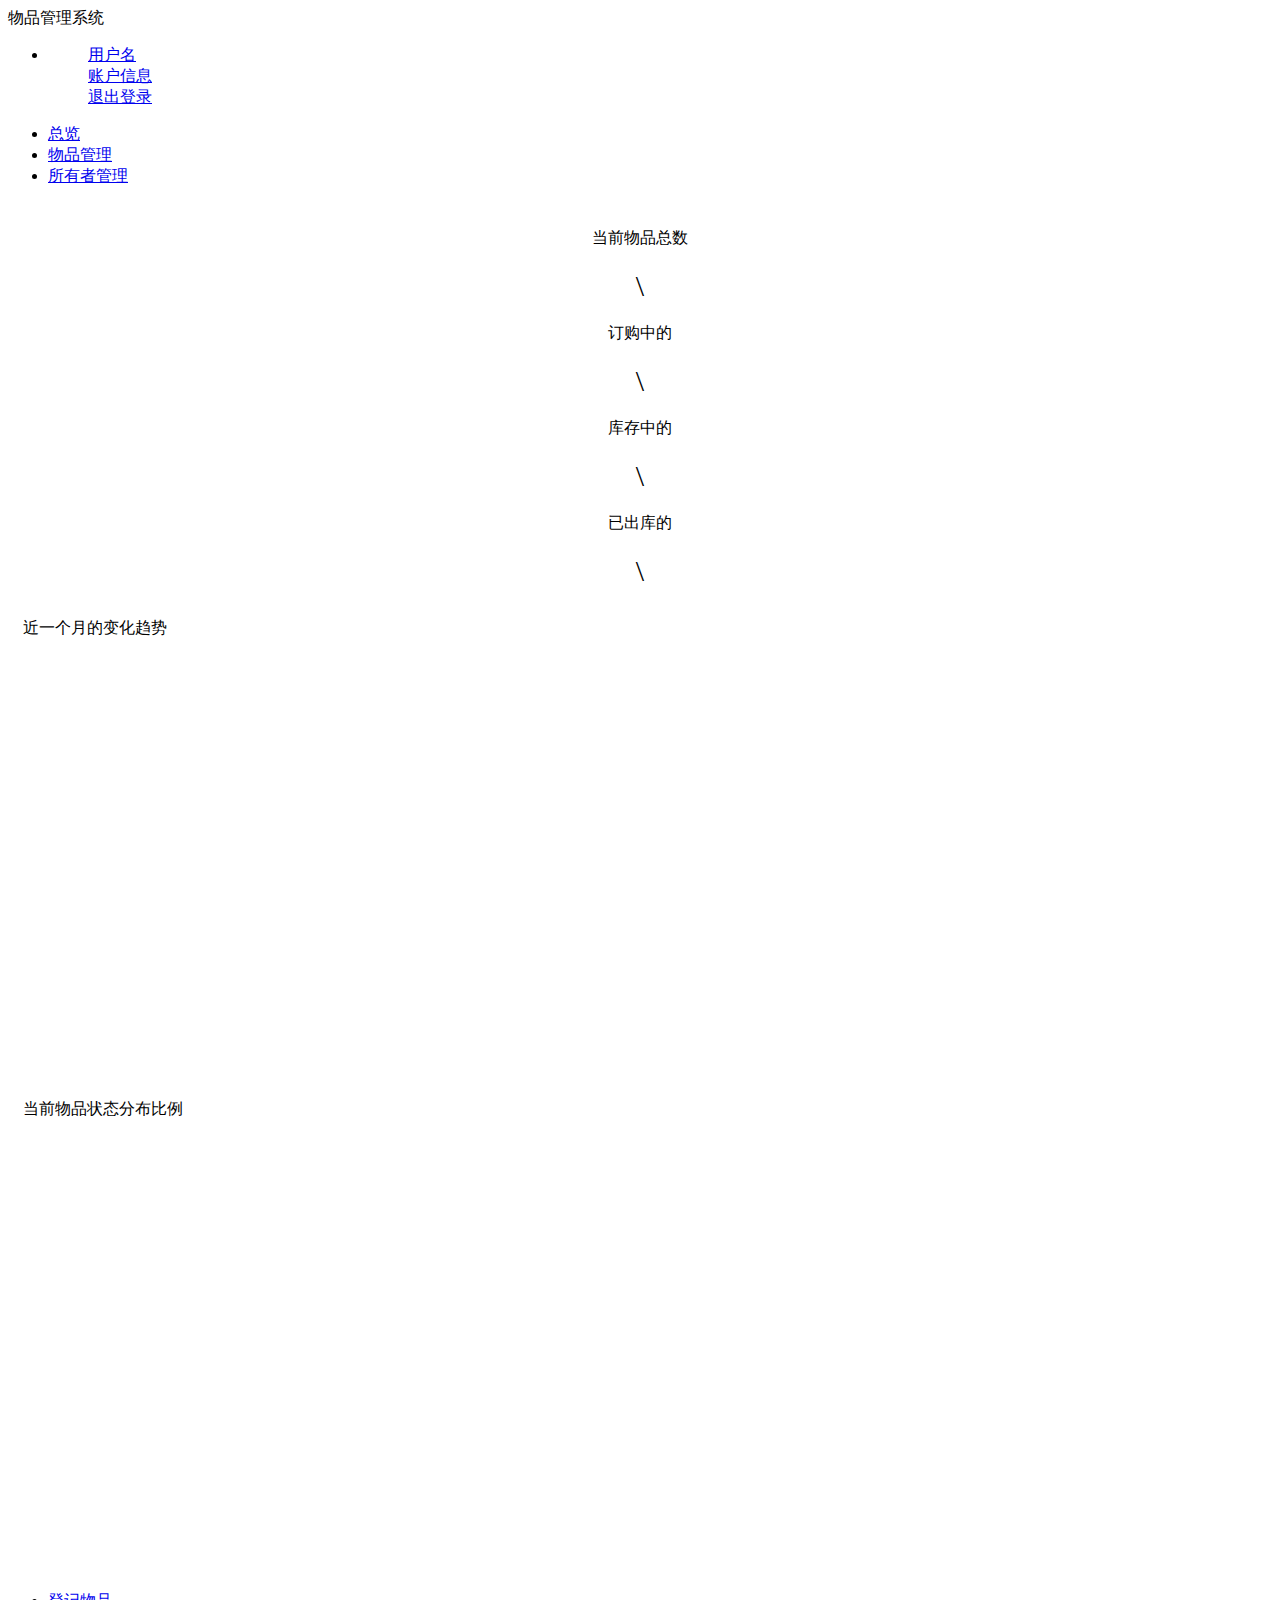
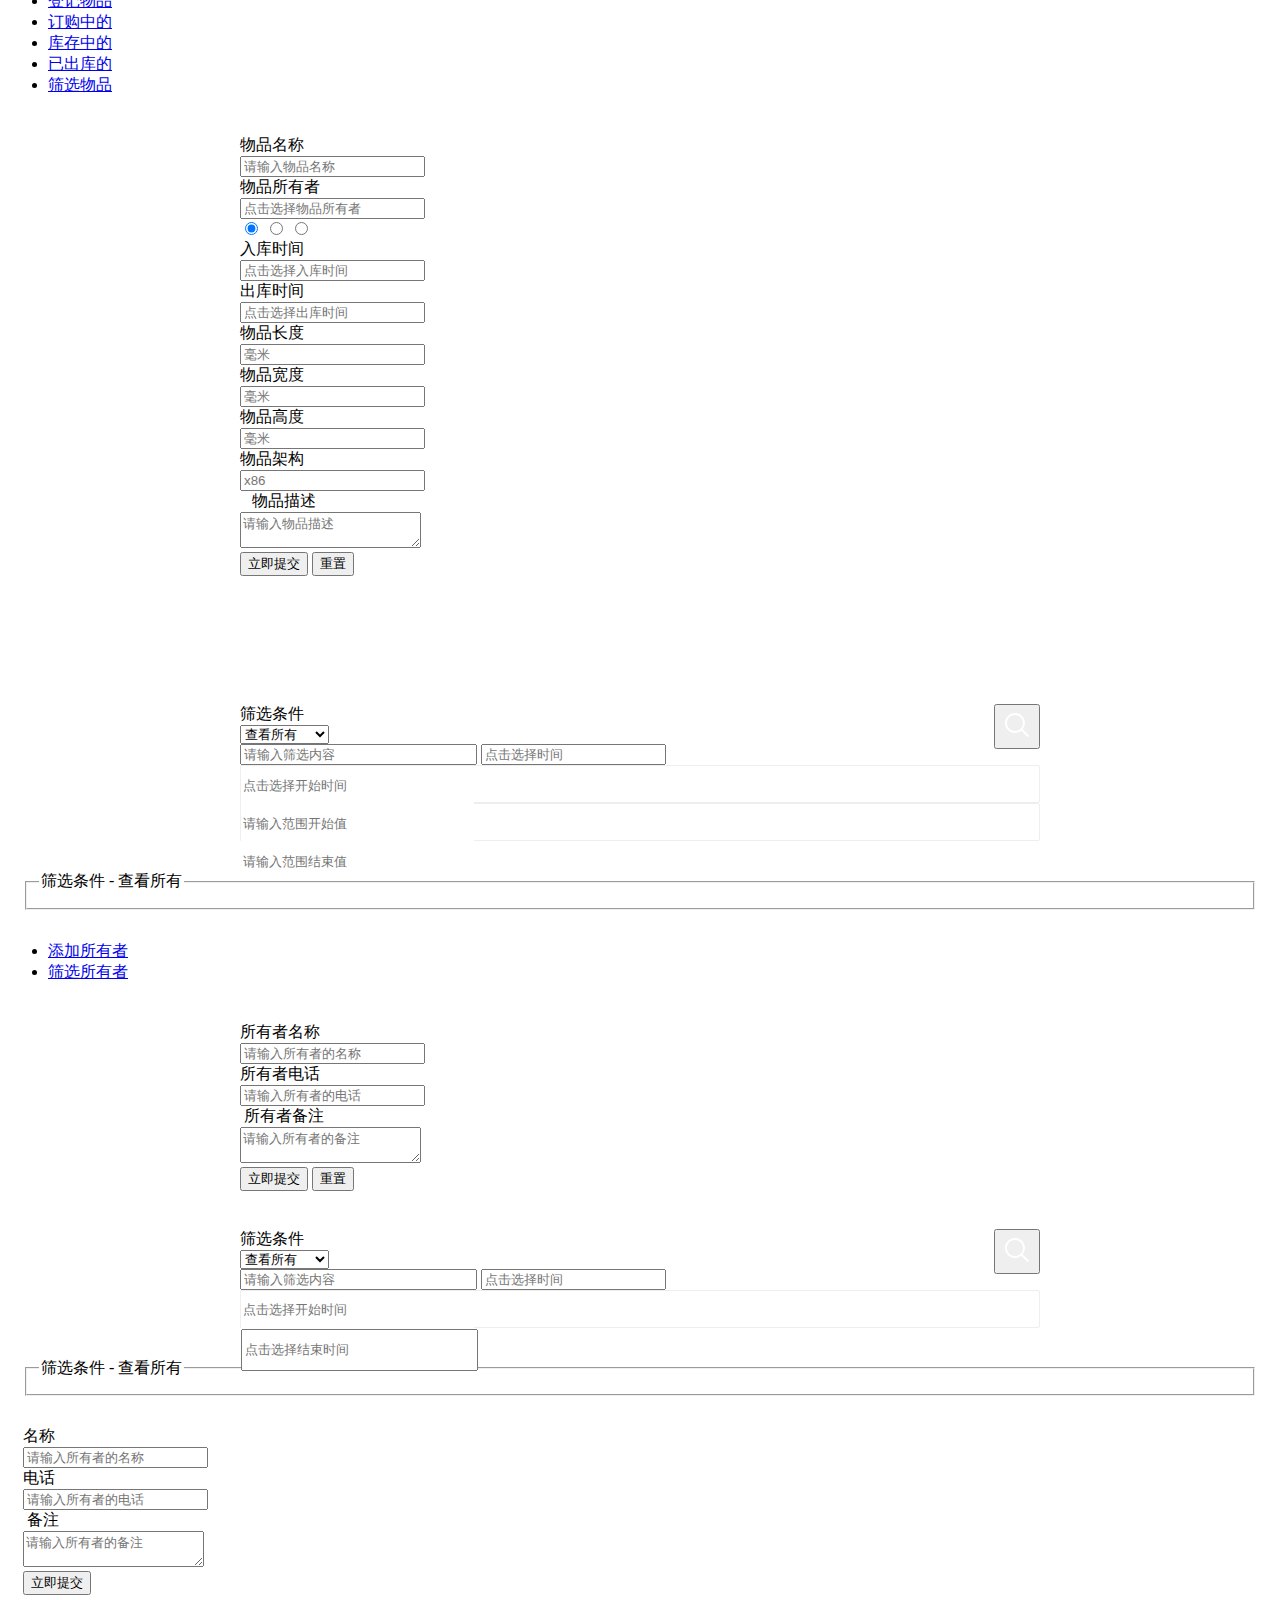
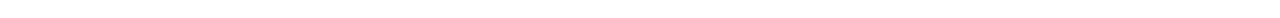
==== commit 2612c14b: "实现了登入登出逻辑" ====
--- a/src/main/resources/static/index.html
+++ b/src/main/resources/static/index.html
@@ -20,7 +20,6 @@
                 <a href="javascript:" id="main-user-name-show">用户名</a>
                 <dl class="layui-nav-child">
                     <dd><a href="javascript:" onclick="">账户信息</a></dd>
-                    <dd><a href="javascript:" onclick="">系统设置</a></dd>
                     <dd><a href="javascript:" onclick="logout()">退出登录</a></dd>
                 </dl>
             </li>
--- a/src/main/resources/static/global.css
+++ b/src/main/resources/static/global.css
@@ -1,3 +1,8 @@
+a#main-user-name-show {
+    min-width: 30px;
+    padding-left: 40px;
+}
+
 li.layui-nav-item a {
     font-size: 16px;
     text-align: center;
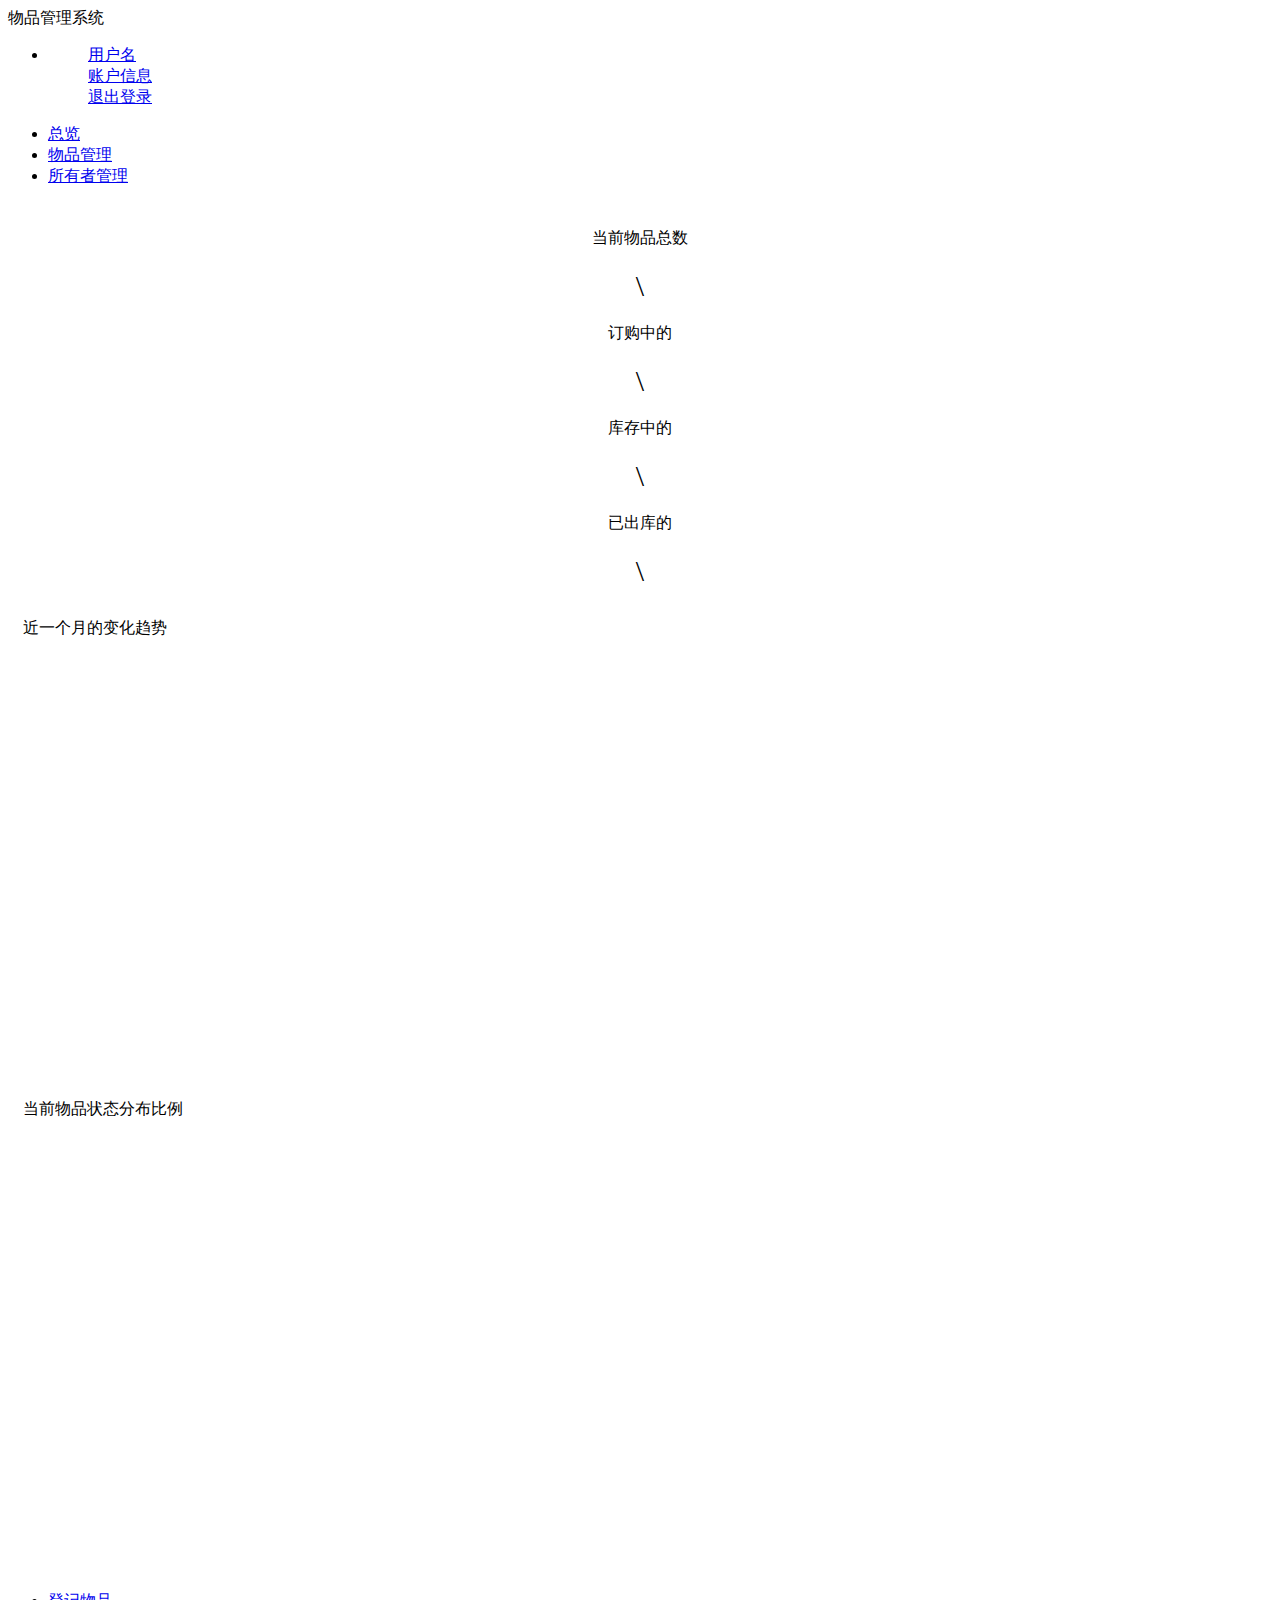
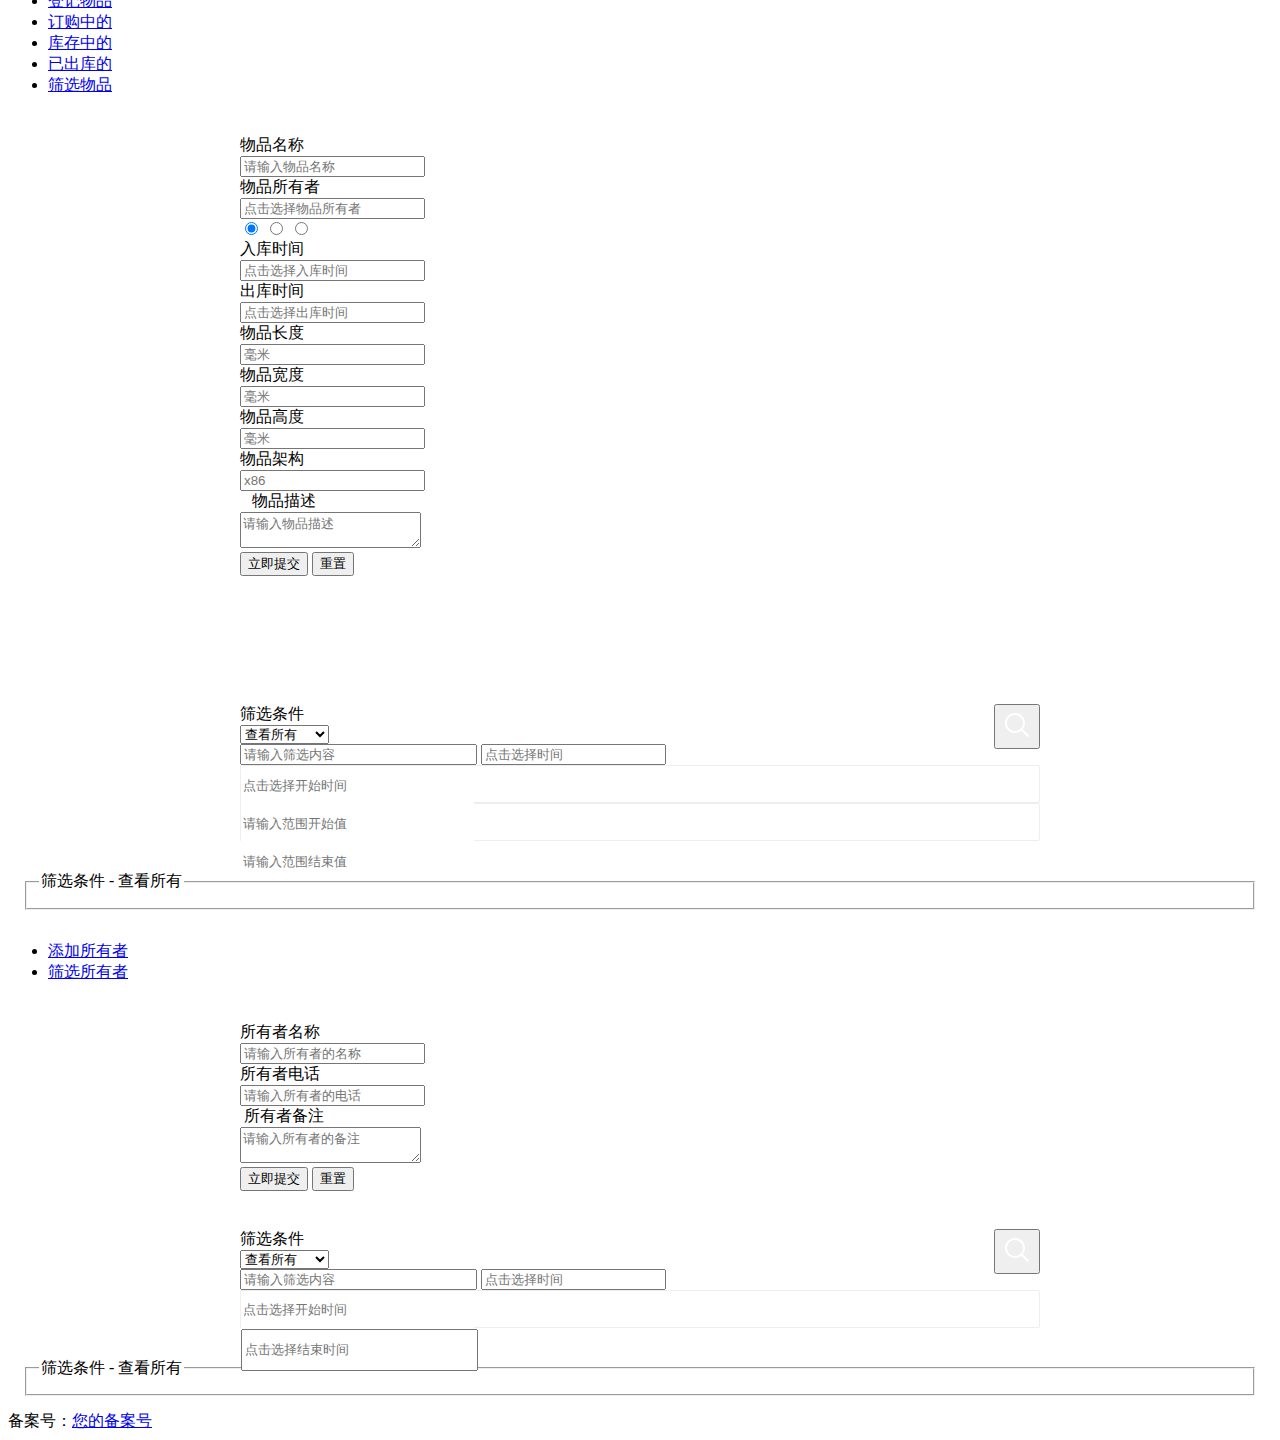
==== commit b7ef3aa1: "添加了前端备案号悬挂栏" ====
--- a/src/main/resources/static/index.html
+++ b/src/main/resources/static/index.html
@@ -19,7 +19,7 @@
             <li class="layui-nav-item layui-hide layui-show-md-inline-block">
                 <a href="javascript:" id="main-user-name-show">用户名</a>
                 <dl class="layui-nav-child">
-                    <dd><a href="javascript:" onclick="">账户信息</a></dd>
+                    <dd><a href="javascript:" onclick="accountInfoShow()">账户信息</a></dd>
                     <dd><a href="javascript:" onclick="logout()">退出登录</a></dd>
                 </dl>
             </li>
@@ -483,34 +483,10 @@
             </div>
         </div>
     </div>
-</div>
-<div class="content-container layui-hide">
-    <form class="layui-form layui-form-pane" id="form-editOwner" lay-filter="form-editOwner">
-        <div class="layui-form-item">
-            <label class="layui-form-label">名称</label>
-            <div class="layui-input-block">
-                <input type="text" name="name" required lay-verify="required" placeholder="请输入所有者的名称" autocomplete="off"
-                       class="layui-input">
-            </div>
-        </div>
-        <div class="layui-form-item">
-            <label class="layui-form-label">电话</label>
-            <div class="layui-input-block">
-                <input type="tel" name="phoneNumber" placeholder="请输入所有者的电话" autocomplete="off" class="layui-input">
-            </div>
-        </div>
-        <div class="layui-form-item layui-form-text">
-            <label class="layui-form-label">&nbsp;备注</label>
-            <div class="layui-input-block">
-                <textarea name="note" placeholder="请输入所有者的备注" class="layui-textarea"></textarea>
-            </div>
-        </div>
-        <div class="layui-form-item layui-hide">
-            <button class="layui-btn" lay-submit lay-filter="form-editOwner-submit">
-                立即提交
-            </button>
-        </div>
-    </form>
+    <!-- 底部固定区域 -->
+    <div class="layui-footer">
+        备案号：<a href="https://beian.miit.gov.cn/" target="_blank">您的备案号</a>
+    </div>
 </div>
 <script>
     window.onload = onloadMain;
--- a/src/main/resources/static/global.css
+++ b/src/main/resources/static/global.css
@@ -1,6 +1,28 @@
 a#main-user-name-show {
     min-width: 30px;
     padding-left: 40px;
+}
+
+#window-account-info tr td:first-child {
+    width: 60px;
+}
+
+#window-account-info tr td:nth-child(2) {
+    width: 400px;
+}
+
+#window-account-password-change .layui-form-item .layui-input-inline {
+    width: 380px;
+    margin: 0;
+}
+
+#window-account-password-change  label.layui-form-label {
+    width: 60px;
+    padding-left: 10px;
+}
+
+#window-account-password-change {
+    padding-top: 30px;
 }
 
 li.layui-nav-item a {
@@ -33,11 +55,11 @@
     cursor: pointer;
 }
 
-#form-filterItem-search-row,#form-filterOwner-search-row {
+#form-filterItem-search-row, #form-filterOwner-search-row {
     position: relative;
 }
 
-#form-filterItem-submit,#form-filterOwner-submit {
+#form-filterItem-submit, #form-filterOwner-submit {
     position: absolute;
     top: 0;
     right: 0;
@@ -49,7 +71,7 @@
     padding-right: 54px;
 }
 
-#form-filterItem-input-range-start, #form-filterItem-date-select-range-start,#form-filterOwner-input-range-start, #form-filterOwner-date-select-range-start {
+#form-filterItem-input-range-start, #form-filterItem-date-select-range-start, #form-filterOwner-input-range-start, #form-filterOwner-date-select-range-start {
     border: none;
     padding-right: 54px;
 }
@@ -59,7 +81,7 @@
 }
 
 #form-filterItem-input-range-start, #form-filterItem-input-range-end, #form-filterItem-date-select-range-start, #form-filterItem-date-select-range-end,
-#form-filterOwner-input-range-start, #form-filterOwner-input-range-end, #form-filterOwner-date-select-range-start, #form-filterOwner-date-select-range-end{
+#form-filterOwner-input-range-start, #form-filterOwner-input-range-end, #form-filterOwner-date-select-range-start, #form-filterOwner-date-select-range-end {
     height: 36px;
 }
 
@@ -114,13 +136,16 @@
     margin-top: 20px;
     min-width: 500px;
 }
+
 #chartLine, #chartPie {
     height: 400px;
     margin: 40px auto 0 auto;
 }
+
 #chartLine {
     width: 800px;
 }
+
 #chartPie {
     width: 400px;
 }